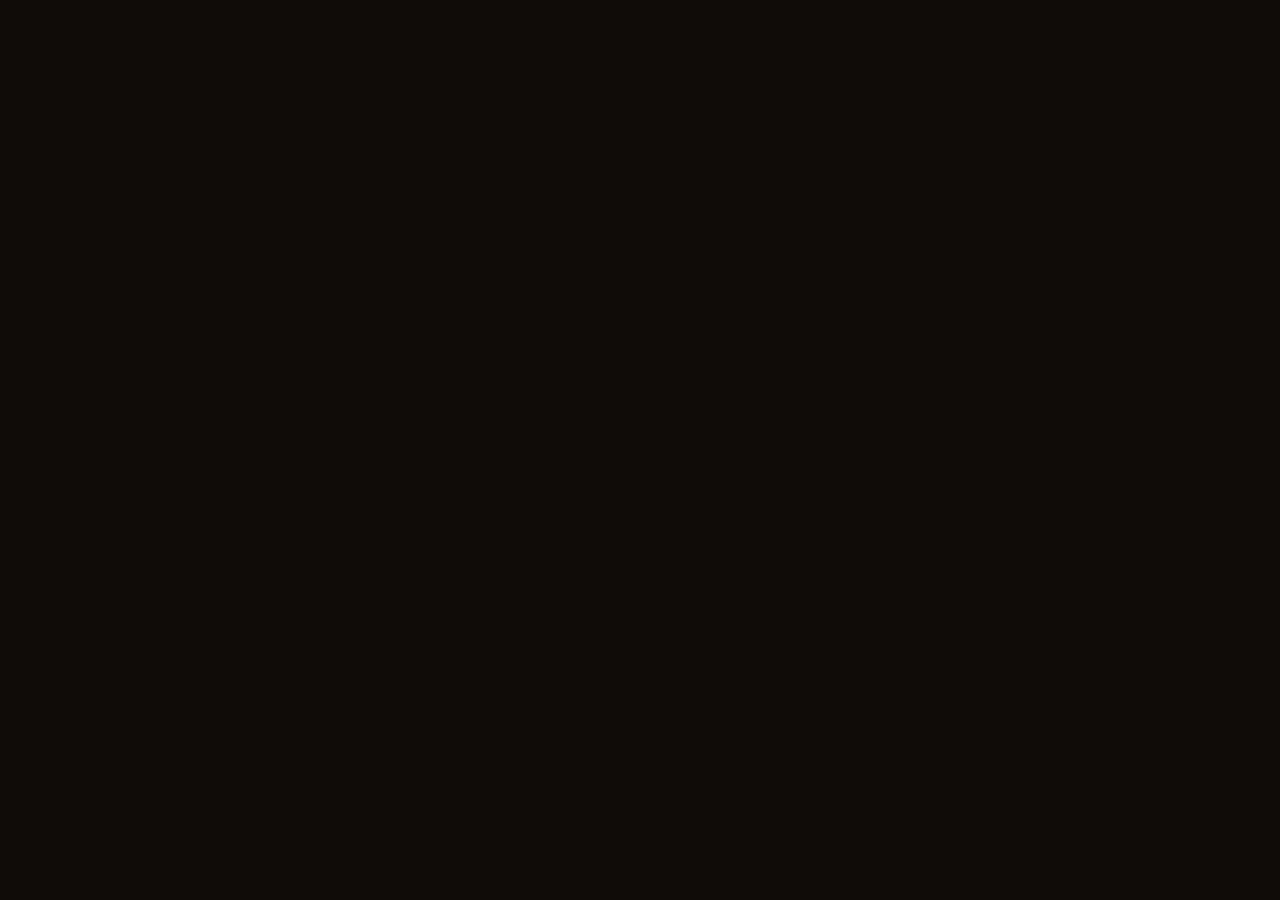
==== index.html @ c972472e "Fix HTML structure and audio source" ====
<!DOCTYPE html>
<html lang="id">
<head>
 <meta name="viewport" content="width=device-width, initial-scale=1.0">

  <title>Undangan Pawiwahan</title>

  <link href="https://fonts.googleapis.com/css2?family=Great+Vibes&family=Cinzel:wght@400;600&family=Poppins:wght@300;400;600&display=swap" rel="stylesheet">
  <link rel="stylesheet" href="style.css" />
</head>

 <main id="invitation" class="hidden">

<body>

  <audio id="music" loop>
    <source src="https://youtu.be/5k4llr0of_k?si=dtdBZfTTmnxA88YQ" type="audio/mpeg">
  </audio>

  <section class="cover">
    <div class="overlay"></div>

    <div class="cover-content">
      <p class="small-title">Undangan Pawiwahan</p>
      <h1>Krisna & Ayu</h1>
      <p class="date">22 Juni 2026</p>

      <div class="guest-box">
        <p>Kepada Yth.</p>
        <h3 id="guestName">Tamu Undangan</h3>
      </div>

      <button onclick="openInvitation()">Buka Undangan</button>
    </div>
  </section>

  <main id="invitation" class="hidden">

    <section class="countdown-section">
      <p class="section-label">Menuju Hari Bahagia</p>
      <div id="countdown" class="countdown"></div>
    </section>

  <section class="doa card">
  <h2>Doa & Restu</h2>

  <p class="doa-text">
    Om Swastyastu
  </p>

  <p class="doa-text">
    Ya Tuhan Yang Maha Esa,
Ida Sang Hyang Widhi Wasa,
semoga kami senantiasa diberikan kerahayuan,
dalam membangun rumah tangga yang penuh dharma,
cinta kasih, kesetiaan, dan kebahagiaan.

Semoga kami mampu menjalankan kewajiban sebagai suami istri
dengan penuh tanggung jawab dan kesucian hati.
  </p>

  <p class="doa-text">
    Om Shanti, Shanti, Shanti Om
  </p>
</section>

    <section class="couple">
      <div class="person card">
        <<img src="pria.jpg" alt="Pengantin pria">
        <h2>Krisna</h2>
        <p>Putra dari Bapak ... & Ibu ...</p>
      </div>

      <div class="ampersand">&</div>

      <div class="person card">
       <img src="wanita.jpg" alt="Pengantin wanita">
        <h2>Ayu</h2>
        <p>Putri dari Bapak ... & Ibu ...</p>
      </div>
    </section>

    <section class="event card dark-card">
      <h2>Waktu & Tempat</h2>

      <div class="event-detail">
        <p><strong>Hari/Tanggal</strong><br>Sabtu, 22 Juni 2026</p>
        <p><strong>Waktu</strong><br>10.00 WITA - selesai</p>
        <p><strong>Lokasi</strong><br>Gedung Dharma Negara Alaya, Denpasar</p>
      </div>

      <a class="btn" href="https://maps.google.com" target="_blank">
        Lihat Google Maps
      </a>
    </section>

    <section class="gallery card">
      <h2>Galeri</h2>
      <div class="gallery-grid">
        <img src="https://images.unsplash.com/photo-1519225421980-715cb0215aed">
        <img src="https://images.unsplash.com/photo-1523438885200-e635ba2c371e">
        <img src="https://images.unsplash.com/photo-1529636798458-92182e662485">
      </div>
    </section>

   <section class="prewed card">
  <h2>Foto & Video Prewedding</h2>
  <p>Kenangan indah menuju hari bahagia kami.</p>

  <div class="prewed-gallery">
    <img src="foto1.jpg" alt="Foto prewedding 1">
    <img src="foto2.jpg" alt="Foto prewedding 2">
    <img src="foto3.jpg" alt="Foto prewedding 3">
  </div>

  <div class="video-box">
    <video controls poster="foto1.jpg">
      <source src="prewed.mp4" type="video/mp4">
      Browser Anda tidak mendukung video.
    </video>
  </div>
</section>
   
    <section class="rsvp card">
      <h2>RSVP</h2>
      <p>Mohon konfirmasi kehadiran melalui WhatsApp.</p>

      <a class="btn" href="https://wa.me/6281234567890" target="_blank">
        Konfirmasi via WhatsApp
      </a>
    </section>

    <section class="closing">
      <h2>Terima Kasih</h2>
      <p>
        Merupakan suatu kehormatan dan kebahagiaan bagi kami
        apabila Bapak/Ibu/Saudara/i berkenan hadir dan memberikan doa restu.
      </p>
      <h3>Om Shanti, Shanti, Shanti Om</h3>
    </section>

  </main>

  <script src="script.js"></script>

 <audio id="music" loop>
  <source src="musik.mp3" type="audio/mpeg">
</audio>

<button id="musicBtn" onclick="toggleMusic()">🎵</button>
 <script src="script.js"></script>
</body>
</html>
---- style.css ----
* {
  box-sizing: border-box;
}

body {
  overflow-x: hidden;
}
body {
  margin: 0;
  font-family: 'Poppins', sans-serif;
  background: #100c08;
  color: #3b2b1f;
  text-align: center;
}

.cover {
  min-height: 100vh;
  background:
    linear-gradient(rgba(0,0,0,0.45), rgba(0,0,0,0.8)),
    url("https://images.unsplash.com/photo-1519225421980-715cb0215aed");
  background-size: cover;
  background-position: center;
  position: relative;
  display: flex;
  justify-content: center;
  align-items: center;
}

.cover-content {
  color: white;
  padding: 30px;
  animation: fadeIn 2s ease;
}

.small-title {
  font-family: 'Cinzel', serif;
  letter-spacing: 3px;
  color: #e7c27d;
}

.cover h1 {
  font-family: 'Great Vibes', cursive;
  font-size: 78px;
  color: #ffe0a3;
  margin: 10px 0;
  text-shadow: 0 8px 30px rgba(0,0,0,0.8);
}

.date {
  font-family: 'Cinzel', serif;
  letter-spacing: 4px;
  margin-bottom: 30px;
}

.guest-box {
  border: 1px solid rgba(255,255,255,0.35);
  padding: 18px;
  border-radius: 18px;
  margin: 25px auto;
  max-width: 300px;
  backdrop-filter: blur(5px);
}

.guest-box h3 {
  margin: 5px 0;
  color: #f4d28c;
}

button,
.btn {
  display: inline-block;
  background: linear-gradient(135deg, #d4af68, #8a5a2b);
  color: white;
  border: none;
  padding: 14px 30px;
  border-radius: 40px;
  text-decoration: none;
  font-weight: 600;
  cursor: pointer;
  box-shadow: 0 12px 30px rgba(0,0,0,0.35);
}

button:hover,
.btn:hover {
  transform: translateY(-3px);
  transition: 0.3s;
}

.hidden {
  display: none;
}

main {
  background:
    linear-gradient(rgba(255,248,235,0.95), rgba(255,248,235,0.95)),
    url("https://images.unsplash.com/photo-1528459801416-a9e53bbf4e17");
  background-size: cover;
}

section {
  padding: 55px 20px;
}

.card {
  max-width: 850px;
  margin: 0 auto 35px;
  background: rgba(255,255,255,0.72);
  border-radius: 28px;
  padding: 35px 25px;
  box-shadow: 0 18px 45px rgba(0,0,0,0.12);
  animation: fadeUp 1.2s ease;
}

.card h2,
.closing h2 {
  font-family: 'Cinzel', serif;
  color: #8a5a2b;
  font-size: 30px;
}

.card p {
  line-height: 1.8;
}

.countdown-section {
  background: #15100b;
  color: #f4d28c;
}

.section-label {
  font-family: 'Cinzel', serif;
  letter-spacing: 2px;
}

.countdown {
  display: flex;
  justify-content: center;
  gap: 15px;
  flex-wrap: wrap;
}
.time-box {
  border: 1px solid #d4af68;
  border-radius: 16px;
  padding: 15px 20px;
  min-width: 85px;
}
.time-box strong {
  display: block;
  font-size: 30px;
}

.couple {
  display: flex;
  justify-content: center;
  align-items: center;
  gap: 25px;
  flex-wrap: wrap;
}

.person {
  width: 300px;
}

.person img {
  width: 160px;
  height: 160px;
  object-fit: cover;
  border-radius: 50%;
  border: 5px solid #d4af68;
  box-shadow: 0 10px 25px rgba(0,0,0,0.3);
}

.person img:hover {
  transform: scale(1.05);
  transition: 0.3s;
}

.person h2 {
  font-family: 'Great Vibes', cursive;
  font-size: 46px;
}

.ampersand {
  font-family: 'Great Vibes', cursive;
  font-size: 70px;
  color: #b88945;
}

.dark-card {
  background:
    linear-gradient(rgba(0,0,0,0.7), rgba(0,0,0,0.75)),
    url("https://images.unsplash.com/photo-1500530855697-b586d89ba3ee");
  background-size: cover;
  background-position: center;
  color: white;
}

.dark-card h2 {
  color: #f4d28c;
}

.event-detail {
  display: flex;
  justify-content: center;
  gap: 30px;
  flex-wrap: wrap;
}

.gallery-grid {
  display: grid;
  grid-template-columns: repeat(auto-fit, minmax(160px, 1fr));
  gap: 15px;
}

.gallery-grid img {
  width: 100%;
  height: 140px;
  object-fit: cover;
  border-radius: 18px;
}

.closing {
  color: #4a3422;
  padding-bottom: 80px;
}

.closing h3 {
  font-family: 'Cinzel', serif;
  color: #8a5a2b;
}

@keyframes fadeIn {
  from {
    opacity: 0;
    transform: scale(1.06);
  }
  to {
    opacity: 1;
    transform: scale(1);
  }
}

@keyframes fadeUp {
  from {
    opacity: 0;
    transform: translateY(45px);
  }
  to {
    opacity: 1;
    transform: translateY(0);
  }
}
/* ================= MOBILE VERSION ================= */
@media (max-width: 768px) {

  .cover h1 {
    font-size: 42px;
  }

  .small-title {
    font-size: 14px;
  }

  .date {
    font-size: 14px;
  }

  .guest-box {
    max-width: 90%;
  }

  .card {
    margin: 0 10px 25px;
    padding: 25px 15px;
  }

  .couple {
    flex-direction: column;
  }

  .person {
    width: 100%;
  }

  .person img {
    width: 130px;
    height: 130px;
  }

  .ampersand {
    font-size: 50px;
    margin: 10px 0;
  }

  .event-detail {
    flex-direction: column;
    gap: 15px;
  }

  .gallery-grid {
    grid-template-columns: repeat(2, 1fr);
  }

  .gallery-grid img {
    height: 120px;
  }

  .countdown {
    gap: 10px;
  }

  .time-box {
    padding: 10px;
    min-width: 70px;
  }

  .time-box strong {
    font-size: 20px;
  }

  button, .btn {
    width: 90%;
    font-size: 14px;
  }

}

.prewed h2 {
  font-family: 'Cinzel', serif;
  color: #8a5a2b;
}

.prewed-gallery {
  display: grid;
  grid-template-columns: repeat(3, 1fr);
  gap: 15px;
  margin: 25px 0;
}

.prewed-gallery img {
  width: 100%;
  height: 220px;
  object-fit: cover;
  border-radius: 18px;
  box-shadow: 0 10px 25px rgba(0,0,0,0.18);
}

.video-box {
  margin-top: 25px;
}

.video-box video {
  width: 100%;
  max-width: 720px;
  border-radius: 22px;
  box-shadow: 0 15px 35px rgba(0,0,0,0.25);
}

/* Tampilan HP */
@media (max-width: 768px) {
  .prewed-gallery {
    grid-template-columns: 1fr;
  }

  .prewed-gallery img {
    height: 260px;
  }

  .video-box video {
    width: 100%;
  }
}

.doa {
  background: linear-gradient(#fff8ee, #f7ead8);
}

<p style="font-size:14px; letter-spacing:2px; color:#c59d5f;">
  🙏 Ida Sang Hyang Widhi Wasa 🙏
</p>

.doa h2 {
  font-family: 'Cinzel', serif;
  color: #8a5a2b;
  margin-bottom: 20px;
}

.doa-text {
  max-width: 650px;
  margin: 10px auto;
  line-height: 1.8;
  font-size: 16px;
}

.doa-text:first-child {
  font-weight: bold;
}

.doa-text:last-child {
  margin-top: 20px;
  font-style: italic;
}

#musicBtn {
  position: fixed;
  bottom: 20px;
  right: 20px;
  background: #c59d5f;
  color: white;
  border: none;
  width: 50px;
  height: 50px;
  border-radius: 50%;
  font-size: 20px;
  cursor: pointer;
  box-shadow: 0 10px 25px rgba(0,0,0,0.3);
}
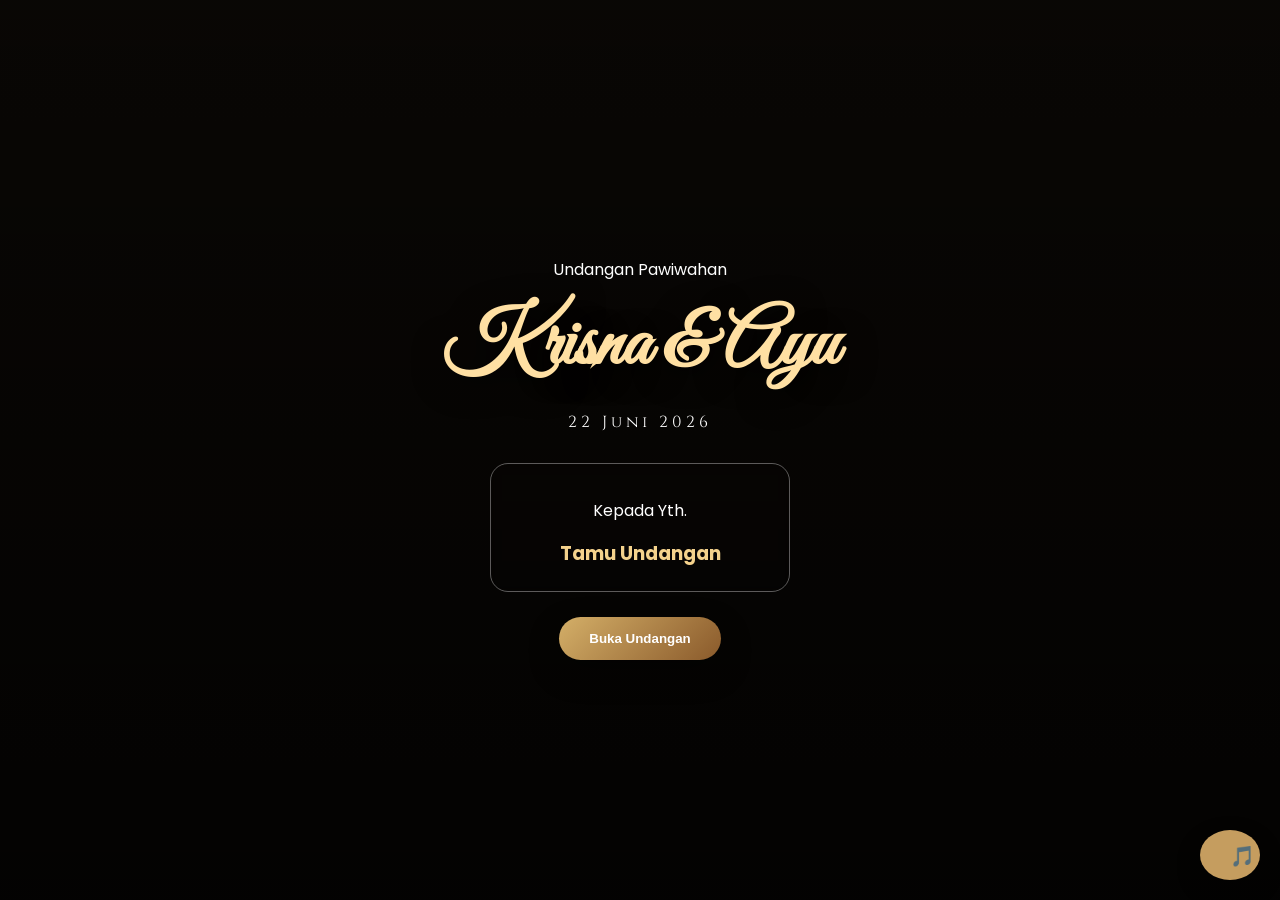
==== commit a2533fe1: "Refactor index.html for wedding invitation Updated the wedding invitation HTML structure and content" ====
--- a/index.html
+++ b/index.html
@@ -1,27 +1,24 @@
 <!DOCTYPE html>
 <html lang="id">
 <head>
- <meta name="viewport" content="width=device-width, initial-scale=1.0">
+  <meta charset="UTF-8">
+  <meta name="viewport" content="width=device-width, initial-scale=1.0">
 
-  <title>Undangan Pawiwahan</title>
+  <title>Undangan Pawiwahan Krisna & Ayu</title>
 
   <link href="https://fonts.googleapis.com/css2?family=Great+Vibes&family=Cinzel:wght@400;600&family=Poppins:wght@300;400;600&display=swap" rel="stylesheet">
-  <link rel="stylesheet" href="style.css" />
+  <link rel="stylesheet" href="style.css">
 </head>
-
- <main id="invitation" class="hidden">
 
 <body>
 
   <audio id="music" loop>
-    <source src="https://youtu.be/5k4llr0of_k?si=dtdBZfTTmnxA88YQ" type="audio/mpeg">
+    <source src="musik.mp3" type="audio/mpeg">
   </audio>
 
-  <section class="cover">
-    <div class="overlay"></div>
-
+  <section id="cover" class="cover">
     <div class="cover-content">
-      <p class="small-title">Undangan Pawiwahan</p>
+      <p class="top-title">Undangan Pawiwahan</p>
       <h1>Krisna & Ayu</h1>
       <p class="date">22 Juni 2026</p>
 
@@ -37,91 +34,73 @@
   <main id="invitation" class="hidden">
 
     <section class="countdown-section">
-      <p class="section-label">Menuju Hari Bahagia</p>
+      <p>Menuju Hari Bahagia</p>
       <div id="countdown" class="countdown"></div>
     </section>
 
-  <section class="doa card">
-  <h2>Doa & Restu</h2>
-
-  <p class="doa-text">
-    Om Swastyastu
-  </p>
-
-  <p class="doa-text">
-    Ya Tuhan Yang Maha Esa,
-Ida Sang Hyang Widhi Wasa,
-semoga kami senantiasa diberikan kerahayuan,
-dalam membangun rumah tangga yang penuh dharma,
-cinta kasih, kesetiaan, dan kebahagiaan.
-
-Semoga kami mampu menjalankan kewajiban sebagai suami istri
-dengan penuh tanggung jawab dan kesucian hati.
-  </p>
-
-  <p class="doa-text">
-    Om Shanti, Shanti, Shanti Om
-  </p>
-</section>
+    <section class="card">
+      <h2>Om Swastyastu</h2>
+      <p>
+        Atas Asung Kertha Wara Nugraha Ida Sang Hyang Widhi Wasa,
+        kami mengundang Bapak/Ibu/Saudara/i untuk hadir dalam acara
+        Pawiwahan kami.
+      </p>
+    </section>
 
     <section class="couple">
-      <div class="person card">
-        <<img src="pria.jpg" alt="Pengantin pria">
+      <div class="person">
+        <img src="pria.jpg" alt="Pengantin pria">
         <h2>Krisna</h2>
         <p>Putra dari Bapak ... & Ibu ...</p>
       </div>
 
       <div class="ampersand">&</div>
 
-      <div class="person card">
-       <img src="wanita.jpg" alt="Pengantin wanita">
+      <div class="person">
+        <img src="wanita.jpg" alt="Pengantin wanita">
         <h2>Ayu</h2>
         <p>Putri dari Bapak ... & Ibu ...</p>
       </div>
     </section>
 
-    <section class="event card dark-card">
+    <section class="card dark">
       <h2>Waktu & Tempat</h2>
-
-      <div class="event-detail">
-        <p><strong>Hari/Tanggal</strong><br>Sabtu, 22 Juni 2026</p>
-        <p><strong>Waktu</strong><br>10.00 WITA - selesai</p>
-        <p><strong>Lokasi</strong><br>Gedung Dharma Negara Alaya, Denpasar</p>
-      </div>
+      <p><strong>Sabtu, 22 Juni 2026</strong></p>
+      <p>10.00 WITA - selesai</p>
+      <p>Gedung Dharma Negara Alaya, Denpasar</p>
 
       <a class="btn" href="https://maps.google.com" target="_blank">
         Lihat Google Maps
       </a>
     </section>
 
-    <section class="gallery card">
-      <h2>Galeri</h2>
-      <div class="gallery-grid">
-        <img src="https://images.unsplash.com/photo-1519225421980-715cb0215aed">
-        <img src="https://images.unsplash.com/photo-1523438885200-e635ba2c371e">
-        <img src="https://images.unsplash.com/photo-1529636798458-92182e662485">
-      </div>
+    <section class="card doa">
+      <h2>Doa & Restu</h2>
+      <p>Om Swastyastu</p>
+      <p>
+        Ya Tuhan Yang Maha Esa, Ida Sang Hyang Widhi Wasa,
+        semoga pernikahan ini diberkahi dengan kerahayuan,
+        keharmonisan, cinta kasih, dan kebahagiaan.
+      </p>
+      <p><em>Om Shanti, Shanti, Shanti Om</em></p>
     </section>
 
-   <section class="prewed card">
-  <h2>Foto & Video Prewedding</h2>
-  <p>Kenangan indah menuju hari bahagia kami.</p>
+    <section class="card">
+      <h2>Foto & Video Prewedding</h2>
 
-  <div class="prewed-gallery">
-    <img src="foto1.jpg" alt="Foto prewedding 1">
-    <img src="foto2.jpg" alt="Foto prewedding 2">
-    <img src="foto3.jpg" alt="Foto prewedding 3">
-  </div>
+      <div class="gallery">
+        <img src="foto1.jpg" alt="Foto prewedding 1">
+        <img src="foto2.jpg" alt="Foto prewedding 2">
+        <img src="foto3.jpg" alt="Foto prewedding 3">
+      </div>
 
-  <div class="video-box">
-    <video controls poster="foto1.jpg">
-      <source src="prewed.mp4" type="video/mp4">
-      Browser Anda tidak mendukung video.
-    </video>
-  </div>
-</section>
-   
-    <section class="rsvp card">
+      <video controls poster="foto1.jpg">
+        <source src="prewed.mp4" type="video/mp4">
+        Browser Anda tidak mendukung video.
+      </video>
+    </section>
+
+    <section class="card">
       <h2>RSVP</h2>
       <p>Mohon konfirmasi kehadiran melalui WhatsApp.</p>
 
@@ -133,21 +112,16 @@
     <section class="closing">
       <h2>Terima Kasih</h2>
       <p>
-        Merupakan suatu kehormatan dan kebahagiaan bagi kami
-        apabila Bapak/Ibu/Saudara/i berkenan hadir dan memberikan doa restu.
+        Merupakan suatu kehormatan bagi kami apabila Bapak/Ibu/Saudara/i
+        berkenan hadir dan memberikan doa restu.
       </p>
       <h3>Om Shanti, Shanti, Shanti Om</h3>
     </section>
 
   </main>
 
+  <button id="musicBtn" onclick="toggleMusic()">🎵</button>
+
   <script src="script.js"></script>
-
- <audio id="music" loop>
-  <source src="musik.mp3" type="audio/mpeg">
-</audio>
-
-<button id="musicBtn" onclick="toggleMusic()">🎵</button>
- <script src="script.js"></script>
 </body>
 </html>
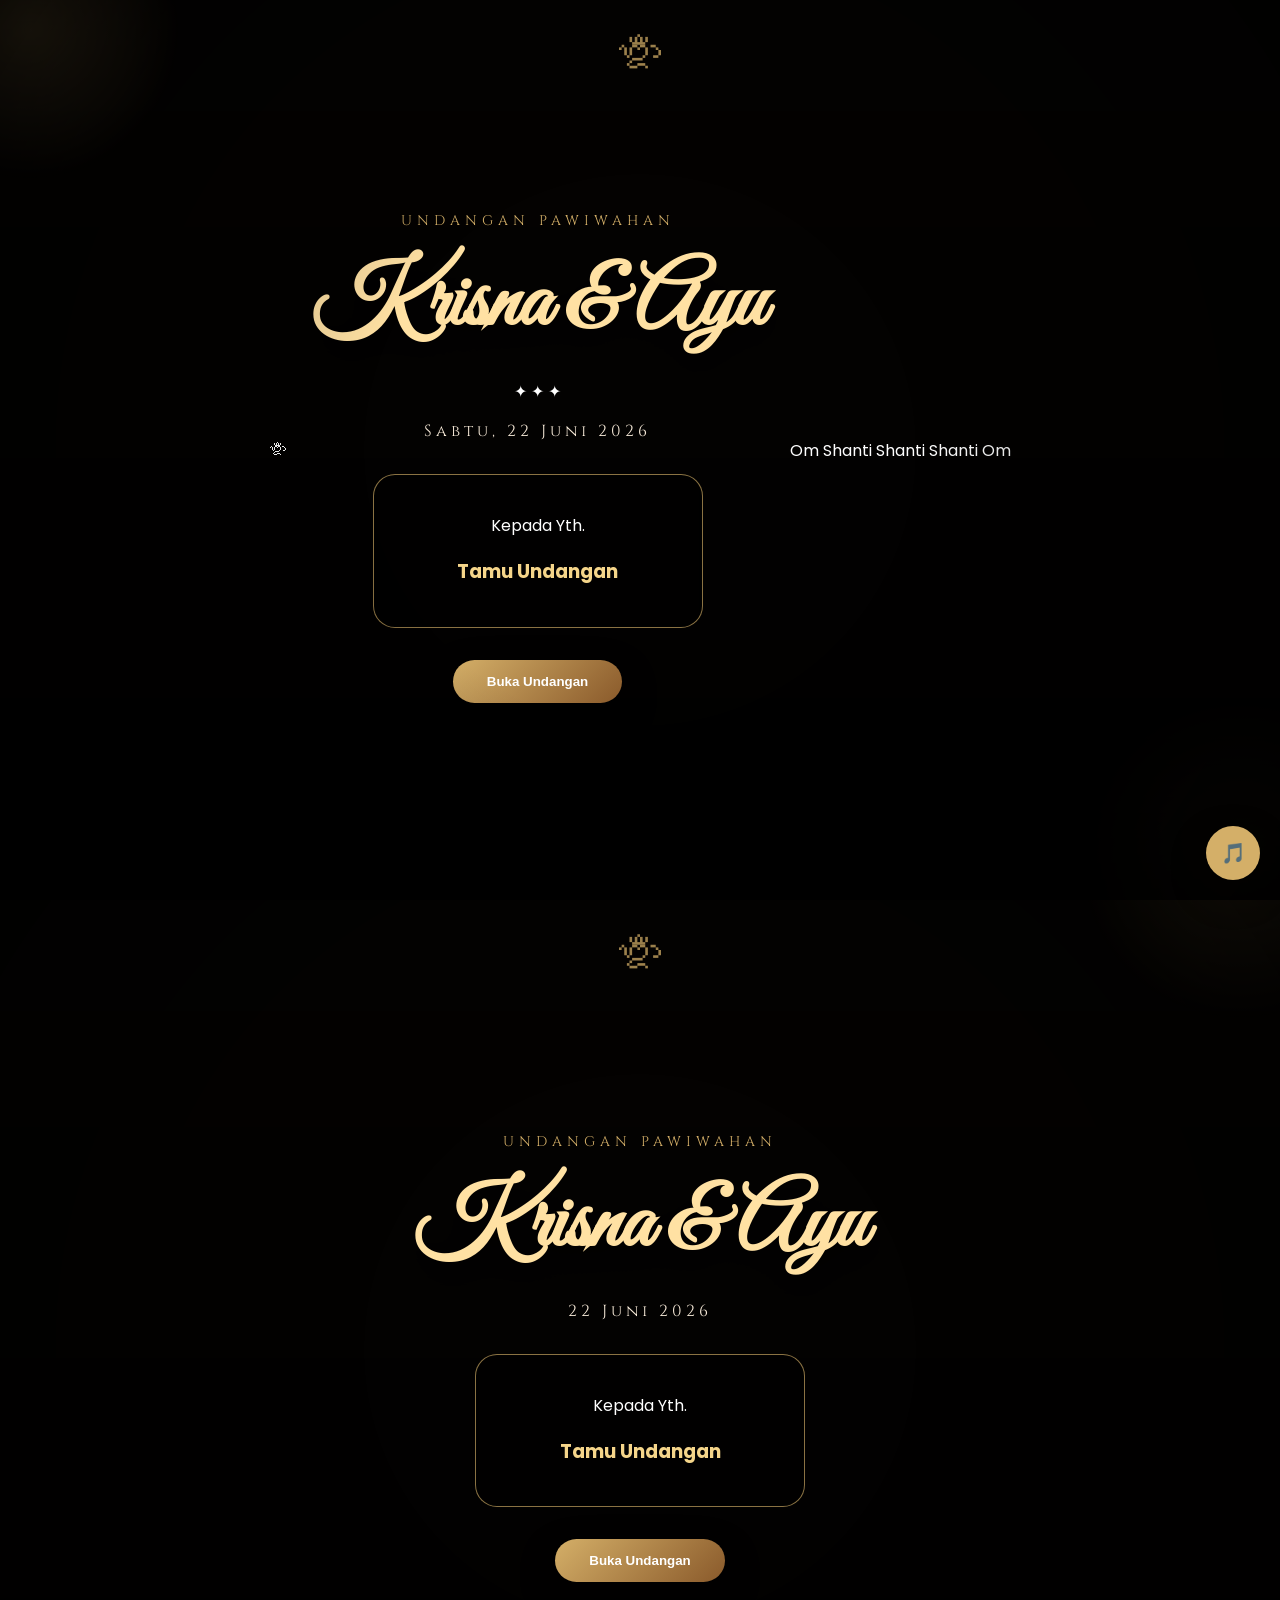
==== commit 76e827a0: "Refactor index.html for improved structure and content" ====
--- a/index.html
+++ b/index.html
@@ -9,7 +9,28 @@
   <link href="https://fonts.googleapis.com/css2?family=Great+Vibes&family=Cinzel:wght@400;600&family=Poppins:wght@300;400;600&display=swap" rel="stylesheet">
   <link rel="stylesheet" href="style.css">
 </head>
+<section id="cover" class="cover bali-cover">
+  <div class="ornament-top">ᬒᬁ</div>
 
+  <div class="cover-content">
+    <p class="top-title">Undangan Pawiwahan</p>
+
+    <h1>Krisna & Ayu</h1>
+
+    <div class="divider">✦ ✦ ✦</div>
+
+    <p class="date">Sabtu, 22 Juni 2026</p>
+
+    <div class="guest-box">
+      <p>Kepada Yth.</p>
+      <h3 id="guestName">Tamu Undangan</h3>
+    </div>
+
+    <button onclick="openInvitation()">Buka Undangan</button>
+  </div>
+
+  <div class="ornament-bottom">Om Shanti Shanti Shanti Om</div>
+</section>
 <body>
 
   <audio id="music" loop>
--- a/style.css
+++ b/style.css
@@ -2,82 +2,92 @@
   box-sizing: border-box;
 }
 
-body {
-  overflow-x: hidden;
-}
 body {
   margin: 0;
   font-family: 'Poppins', sans-serif;
-  background: #100c08;
-  color: #3b2b1f;
+  background: #090604;
+  color: #3a2a1c;
   text-align: center;
-}
-
+  overflow-x: hidden;
+}
+
+/* COVER */
 .cover {
   min-height: 100vh;
   background:
-    linear-gradient(rgba(0,0,0,0.45), rgba(0,0,0,0.8)),
+    linear-gradient(rgba(0,0,0,0.45), rgba(0,0,0,0.88)),
     url("https://images.unsplash.com/photo-1519225421980-715cb0215aed");
   background-size: cover;
   background-position: center;
-  position: relative;
   display: flex;
   justify-content: center;
   align-items: center;
+  color: white;
+  position: relative;
+}
+
+.cover::before {
+  content: "ᬒᬁ";
+  position: absolute;
+  top: 25px;
+  font-size: 42px;
+  color: #d4af68;
+  opacity: 0.85;
 }
 
 .cover-content {
-  color: white;
-  padding: 30px;
-  animation: fadeIn 2s ease;
-}
-
-.small-title {
+  padding: 35px 25px;
+  animation: fadeIn 1.8s ease;
+}
+
+.top-title {
   font-family: 'Cinzel', serif;
-  letter-spacing: 3px;
-  color: #e7c27d;
+  color: #d4af68;
+  letter-spacing: 5px;
+  font-size: 14px;
+  text-transform: uppercase;
 }
 
 .cover h1 {
   font-family: 'Great Vibes', cursive;
-  font-size: 78px;
-  color: #ffe0a3;
-  margin: 10px 0;
-  text-shadow: 0 8px 30px rgba(0,0,0,0.8);
+  font-size: 90px;
+  margin: 18px 0;
+  color: #ffe1a3;
+  text-shadow: 0 10px 35px rgba(0,0,0,0.9);
 }
 
 .date {
   font-family: 'Cinzel', serif;
   letter-spacing: 4px;
-  margin-bottom: 30px;
+  color: #f7ead8;
 }
 
 .guest-box {
-  border: 1px solid rgba(255,255,255,0.35);
-  padding: 18px;
-  border-radius: 18px;
-  margin: 25px auto;
-  max-width: 300px;
-  backdrop-filter: blur(5px);
+  margin: 32px auto;
+  padding: 22px;
+  max-width: 330px;
+  border: 1px solid rgba(212,175,104,0.65);
+  border-radius: 22px;
+  background: rgba(0,0,0,0.35);
+  backdrop-filter: blur(6px);
 }
 
 .guest-box h3 {
-  margin: 5px 0;
-  color: #f4d28c;
-}
-
+  color: #f5d58a;
+}
+
+/* BUTTON */
 button,
 .btn {
-  display: inline-block;
   background: linear-gradient(135deg, #d4af68, #8a5a2b);
   color: white;
   border: none;
-  padding: 14px 30px;
+  padding: 14px 34px;
   border-radius: 40px;
   text-decoration: none;
   font-weight: 600;
   cursor: pointer;
-  box-shadow: 0 12px 30px rgba(0,0,0,0.35);
+  box-shadow: 0 14px 35px rgba(0,0,0,0.35);
 }
 
 button:hover,
@@ -90,138 +100,177 @@
   display: none;
 }
 
+/* MAIN */
 main {
   background:
-    linear-gradient(rgba(255,248,235,0.95), rgba(255,248,235,0.95)),
+    linear-gradient(rgba(247,234,216,0.94), rgba(255,248,239,0.96)),
     url("https://images.unsplash.com/photo-1528459801416-a9e53bbf4e17");
   background-size: cover;
+  background-attachment: fixed;
 }
 
 section {
-  padding: 55px 20px;
-}
-
+  padding: 60px 20px;
+}
+
+/* CARD */
 .card {
   max-width: 850px;
-  margin: 0 auto 35px;
-  background: rgba(255,255,255,0.72);
-  border-radius: 28px;
-  padding: 35px 25px;
-  box-shadow: 0 18px 45px rgba(0,0,0,0.12);
-  animation: fadeUp 1.2s ease;
+  margin: 0 auto 38px;
+  padding: 38px 28px;
+  background: rgba(255,255,255,0.84);
+  border-radius: 32px;
+  border: 1px solid rgba(212,175,104,0.35);
+  box-shadow: 0 20px 55px rgba(0,0,0,0.14);
+  position: relative;
+}
+
+.card::before {
+  content: "✦";
+  display: block;
+  color: #d4af68;
+  font-size: 26px;
+  margin-bottom: 10px;
 }
 
 .card h2,
 .closing h2 {
   font-family: 'Cinzel', serif;
   color: #8a5a2b;
-  font-size: 30px;
+  letter-spacing: 1px;
 }
 
 .card p {
-  line-height: 1.8;
-}
-
+  line-height: 1.9;
+}
+
+/* COUNTDOWN */
 .countdown-section {
-  background: #15100b;
+  background: linear-gradient(135deg, #090604, #24160c);
   color: #f4d28c;
 }
 
-.section-label {
+.countdown-section p {
   font-family: 'Cinzel', serif;
-  letter-spacing: 2px;
+  letter-spacing: 3px;
 }
 
 .countdown {
   display: flex;
   justify-content: center;
-  gap: 15px;
+  gap: 14px;
   flex-wrap: wrap;
 }
+
 .time-box {
   border: 1px solid #d4af68;
-  border-radius: 16px;
-  padding: 15px 20px;
+  border-radius: 18px;
+  padding: 14px 20px;
   min-width: 85px;
-}
+  background: rgba(255,255,255,0.05);
+}
+
 .time-box strong {
   display: block;
   font-size: 30px;
-}
-
+  color: #ffe1a3;
+}
+
+/* COUPLE */
 .couple {
   display: flex;
   justify-content: center;
   align-items: center;
-  gap: 25px;
+  gap: 28px;
   flex-wrap: wrap;
 }
 
 .person {
-  width: 300px;
+  width: 310px;
+  background: rgba(255,255,255,0.9);
+  padding: 32px 22px;
+  border-radius: 32px;
+  border: 1px solid rgba(212,175,104,0.45);
+  box-shadow: 0 18px 45px rgba(0,0,0,0.13);
 }
 
 .person img {
-  width: 160px;
-  height: 160px;
+  width: 165px;
+  height: 165px;
   object-fit: cover;
   border-radius: 50%;
-  border: 5px solid #d4af68;
-  box-shadow: 0 10px 25px rgba(0,0,0,0.3);
-}
-
-.person img:hover {
-  transform: scale(1.05);
-  transition: 0.3s;
+  border: 6px solid #d4af68;
+  box-shadow: 0 12px 32px rgba(0,0,0,0.28);
 }
 
 .person h2 {
   font-family: 'Great Vibes', cursive;
-  font-size: 46px;
+  font-size: 52px;
+  color: #8a5a2b;
+  margin-bottom: 5px;
 }
 
 .ampersand {
   font-family: 'Great Vibes', cursive;
-  font-size: 70px;
+  font-size: 82px;
   color: #b88945;
 }
 
-.dark-card {
+/* DARK EVENT */
+.dark {
   background:
-    linear-gradient(rgba(0,0,0,0.7), rgba(0,0,0,0.75)),
+    linear-gradient(rgba(0,0,0,0.72), rgba(0,0,0,0.82)),
     url("https://images.unsplash.com/photo-1500530855697-b586d89ba3ee");
   background-size: cover;
   background-position: center;
   color: white;
 }
 
-.dark-card h2 {
+.dark h2 {
   color: #f4d28c;
 }
 
-.event-detail {
-  display: flex;
-  justify-content: center;
-  gap: 30px;
-  flex-wrap: wrap;
-}
-
-.gallery-grid {
+.dark p {
+  color: #fff8ef;
+}
+
+/* DOA */
+.doa {
+  background: linear-gradient(135deg, #fff8ef, #f7ead8);
+}
+
+.doa p:first-of-type {
+  font-weight: bold;
+  color: #8a5a2b;
+}
+
+/* GALLERY */
+.gallery {
   display: grid;
-  grid-template-columns: repeat(auto-fit, minmax(160px, 1fr));
-  gap: 15px;
-}
-
-.gallery-grid img {
+  grid-template-columns: repeat(3, 1fr);
+  gap: 18px;
+  margin: 28px 0;
+}
+
+.gallery img {
   width: 100%;
-  height: 140px;
+  height: 230px;
   object-fit: cover;
-  border-radius: 18px;
-}
-
+  border-radius: 22px;
+  box-shadow: 0 12px 30px rgba(0,0,0,0.18);
+}
+
+video {
+  width: 100%;
+  max-width: 720px;
+  border-radius: 24px;
+  box-shadow: 0 18px 40px rgba(0,0,0,0.3);
+}
+
+/* CLOSING */
 .closing {
-  color: #4a3422;
-  padding-bottom: 80px;
+  padding-bottom: 95px;
+  color: #3a2a1c;
 }
 
 .closing h3 {
@@ -229,6 +278,21 @@
   color: #8a5a2b;
 }
 
+/* MUSIC BUTTON */
+#musicBtn {
+  position: fixed;
+  bottom: 20px;
+  right: 20px;
+  background: #d4af68;
+  width: 54px;
+  height: 54px;
+  border-radius: 50%;
+  font-size: 20px;
+  z-index: 999;
+  padding: 0;
+}
+
+/* ANIMATION */
 @keyframes fadeIn {
   from {
     opacity: 0;
@@ -240,178 +304,215 @@
   }
 }
 
-@keyframes fadeUp {
+/* MOBILE */
+@media (max-width: 768px) {
+  section {
+    padding: 48px 14px;
+  }
+
+  .cover h1 {
+    font-size: 56px;
+  }
+
+  .top-title,
+  .date {
+    font-size: 12px;
+  }
+
+  .guest-box {
+    max-width: 92%;
+  }
+
+  .card {
+    padding: 28px 18px;
+    border-radius: 26px;
+  }
+
+  .couple {
+    flex-direction: column;
+  }
+
+  .person {
+    width: 94%;
+  }
+
+  .person img {
+    width: 145px;
+    height: 145px;
+  }
+
+  .ampersand {
+    font-size: 58px;
+  }
+
+  .gallery {
+    grid-template-columns: 1fr;
+  }
+
+  .gallery img {
+    height: 270px;
+  }
+
+  .time-box {
+    min-width: 70px;
+    padding: 10px;
+  }
+
+  .time-box strong {
+    font-size: 22px;
+  }
+
+  button,
+  .btn {
+    width: 90%;
+  }
+}
+/* ================= ARTISTIC VISUAL EFFECTS ================= */
+
+/* Efek cahaya emas di background */
+body::before {
+  content: "";
+  position: fixed;
+  top: -120px;
+  left: -120px;
+  width: 300px;
+  height: 300px;
+  background: radial-gradient(circle, rgba(212,175,104,0.35), transparent 70%);
+  z-index: -1;
+}
+
+body::after {
+  content: "";
+  position: fixed;
+  bottom: -120px;
+  right: -120px;
+  width: 320px;
+  height: 320px;
+  background: radial-gradient(circle, rgba(212,175,104,0.25), transparent 70%);
+  z-index: -1;
+}
+
+/* Ornamen garis emas */
+.card {
+  overflow: hidden;
+}
+
+.card::after {
+  content: "";
+  position: absolute;
+  inset: 10px;
+  border: 1px solid rgba(212,175,104,0.35);
+  border-radius: 24px;
+  pointer-events: none;
+}
+
+/* Efek muncul halus */
+.card,
+.person,
+.gallery img,
+video {
+  animation: softReveal 1.2s ease both;
+}
+
+@keyframes softReveal {
   from {
     opacity: 0;
-    transform: translateY(45px);
+    transform: translateY(35px) scale(0.98);
   }
   to {
     opacity: 1;
-    transform: translateY(0);
-  }
-}
-/* ================= MOBILE VERSION ================= */
-@media (max-width: 768px) {
-
-  .cover h1 {
-    font-size: 42px;
-  }
-
-  .small-title {
-    font-size: 14px;
-  }
-
-  .date {
-    font-size: 14px;
-  }
-
-  .guest-box {
-    max-width: 90%;
-  }
-
-  .card {
-    margin: 0 10px 25px;
-    padding: 25px 15px;
-  }
-
-  .couple {
-    flex-direction: column;
-  }
-
-  .person {
-    width: 100%;
-  }
-
-  .person img {
-    width: 130px;
-    height: 130px;
-  }
-
-  .ampersand {
-    font-size: 50px;
-    margin: 10px 0;
-  }
-
-  .event-detail {
-    flex-direction: column;
-    gap: 15px;
-  }
-
-  .gallery-grid {
-    grid-template-columns: repeat(2, 1fr);
-  }
-
-  .gallery-grid img {
-    height: 120px;
-  }
-
-  .countdown {
-    gap: 10px;
-  }
-
-  .time-box {
-    padding: 10px;
-    min-width: 70px;
-  }
-
-  .time-box strong {
-    font-size: 20px;
-  }
-
-  button, .btn {
-    width: 90%;
-    font-size: 14px;
-  }
-
-}
-
-.prewed h2 {
-  font-family: 'Cinzel', serif;
-  color: #8a5a2b;
-}
-
-.prewed-gallery {
-  display: grid;
-  grid-template-columns: repeat(3, 1fr);
-  gap: 15px;
-  margin: 25px 0;
-}
-
-.prewed-gallery img {
-  width: 100%;
-  height: 220px;
-  object-fit: cover;
-  border-radius: 18px;
-  box-shadow: 0 10px 25px rgba(0,0,0,0.18);
-}
-
-.video-box {
-  margin-top: 25px;
-}
-
-.video-box video {
-  width: 100%;
-  max-width: 720px;
-  border-radius: 22px;
-  box-shadow: 0 15px 35px rgba(0,0,0,0.25);
-}
-
-/* Tampilan HP */
-@media (max-width: 768px) {
-  .prewed-gallery {
-    grid-template-columns: 1fr;
-  }
-
-  .prewed-gallery img {
-    height: 260px;
-  }
-
-  .video-box video {
-    width: 100%;
-  }
-}
-
-.doa {
-  background: linear-gradient(#fff8ee, #f7ead8);
-}
-
-<p style="font-size:14px; letter-spacing:2px; color:#c59d5f;">
-  🙏 Ida Sang Hyang Widhi Wasa 🙏
-</p>
-
-.doa h2 {
-  font-family: 'Cinzel', serif;
-  color: #8a5a2b;
-  margin-bottom: 20px;
-}
-
-.doa-text {
-  max-width: 650px;
-  margin: 10px auto;
-  line-height: 1.8;
-  font-size: 16px;
-}
-
-.doa-text:first-child {
-  font-weight: bold;
-}
-
-.doa-text:last-child {
-  margin-top: 20px;
-  font-style: italic;
-}
-
+    transform: translateY(0) scale(1);
+  }
+}
+
+/* Efek cinematic cover */
+.cover::after {
+  content: "";
+  position: absolute;
+  inset: 0;
+  background:
+    radial-gradient(circle at center, transparent 35%, rgba(0,0,0,0.55) 100%);
+  pointer-events: none;
+}
+
+/* Nama pasangan glow */
+.cover h1 {
+  animation: goldGlow 3s ease-in-out infinite alternate;
+}
+
+@keyframes goldGlow {
+  from {
+    text-shadow: 0 0 12px rgba(212,175,104,0.4);
+  }
+  to {
+    text-shadow: 0 0 28px rgba(212,175,104,0.9);
+  }
+}
+
+/* Foto pengantin lebih artistik */
+.person img {
+  filter: sepia(0.15) contrast(1.05);
+  transition: 0.4s ease;
+}
+
+.person img:hover {
+  transform: scale(1.06);
+  filter: sepia(0.25) contrast(1.15);
+}
+
+/* Galeri cinematic */
+.gallery img {
+  transition: 0.4s ease;
+}
+
+.gallery img:hover {
+  transform: scale(1.04);
+  filter: brightness(0.85) sepia(0.2);
+}
+
+/* Tombol lebih hidup */
+button,
+.btn {
+  position: relative;
+  overflow: hidden;
+}
+
+button::before,
+.btn::before {
+  content: "";
+  position: absolute;
+  top: 0;
+  left: -80%;
+  width: 60%;
+  height: 100%;
+  background: linear-gradient(
+    120deg,
+    transparent,
+    rgba(255,255,255,0.45),
+    transparent
+  );
+  transform: skewX(-25deg);
+}
+
+button:hover::before,
+.btn:hover::before {
+  left: 120%;
+  transition: 0.8s;
+}
+
+/* Tombol musik berdenyut */
 #musicBtn {
-  position: fixed;
-  bottom: 20px;
-  right: 20px;
-  background: #c59d5f;
-  color: white;
-  border: none;
-  width: 50px;
-  height: 50px;
-  border-radius: 50%;
-  font-size: 20px;
-  cursor: pointer;
-  box-shadow: 0 10px 25px rgba(0,0,0,0.3);
-}
+  animation: pulseMusic 1.8s infinite;
+}
+
+@keyframes pulseMusic {
+  0% {
+    box-shadow: 0 0 0 0 rgba(212,175,104,0.7);
+  }
+  70% {
+    box-shadow: 0 0 0 16px rgba(212,175,104,0);
+  }
+  100% {
+    box-shadow: 0 0 0 0 rgba(212,175,104,0);
+  }
+}
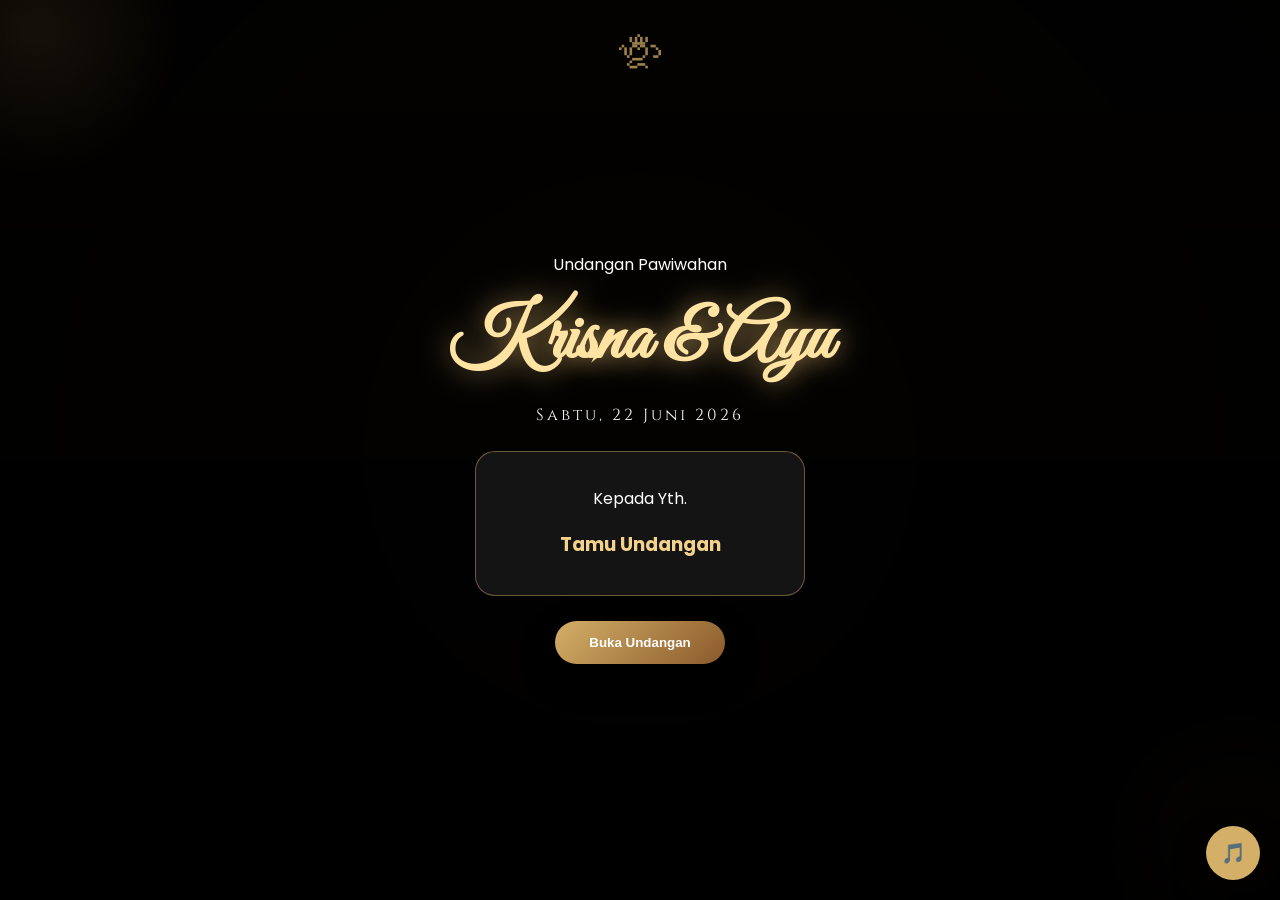
==== commit 26b94b88: "Revise wedding invitation HTML structure and content Updated the wedding invitation HTML structure a" ====
--- a/index.html
+++ b/index.html
@@ -3,22 +3,22 @@
 <head>
   <meta charset="UTF-8">
   <meta name="viewport" content="width=device-width, initial-scale=1.0">
+  <title>Undangan Pawiwahan</title>
 
-  <title>Undangan Pawiwahan Krisna & Ayu</title>
-
-  <link href="https://fonts.googleapis.com/css2?family=Great+Vibes&family=Cinzel:wght@400;600&family=Poppins:wght@300;400;600&display=swap" rel="stylesheet">
+  <link href="https://fonts.googleapis.com/css2?family=Great+Vibes&family=Cinzel:wght@400;600;700&family=Poppins:wght@300;400;600&display=swap" rel="stylesheet">
   <link rel="stylesheet" href="style.css">
 </head>
-<section id="cover" class="cover bali-cover">
-  <div class="ornament-top">ᬒᬁ</div>
 
-  <div class="cover-content">
-    <p class="top-title">Undangan Pawiwahan</p>
+<body>
 
+<audio id="music" loop>
+  <source src="musik.mp3" type="audio/mpeg">
+</audio>
+
+<section id="cover" class="cover">
+  <div class="cover-inner">
+    <p class="small-title">Undangan Pawiwahan</p>
     <h1>Krisna & Ayu</h1>
-
-    <div class="divider">✦ ✦ ✦</div>
-
     <p class="date">Sabtu, 22 Juni 2026</p>
 
     <div class="guest-box">
@@ -28,121 +28,101 @@
 
     <button onclick="openInvitation()">Buka Undangan</button>
   </div>
+</section>
 
-  <div class="ornament-bottom">Om Shanti Shanti Shanti Om</div>
-</section>
-<body>
+<main id="invitation" class="hidden">
 
-  <audio id="music" loop>
-    <source src="musik.mp3" type="audio/mpeg">
-  </audio>
+  <section class="cream-section">
+    <div class="ornament">✦</div>
+    <h2>Om Swastyastu</h2>
+    <p>
+      Atas Asung Kertha Wara Nugraha Ida Sang Hyang Widhi Wasa,
+      kami bermaksud mengundang Bapak/Ibu/Saudara/i
+      untuk hadir dalam acara Pawiwahan kami.
+    </p>
+  </section>
 
-  <section id="cover" class="cover">
-    <div class="cover-content">
-      <p class="top-title">Undangan Pawiwahan</p>
-      <h1>Krisna & Ayu</h1>
-      <p class="date">22 Juni 2026</p>
+  <section class="couple-section">
+    <div class="person">
+      <img src="pria.jpg" alt="Pengantin pria">
+      <h3>I Komang Krisna</h3>
+      <p>Putra dari<br>Bapak ... & Ibu ...</p>
+    </div>
 
-      <div class="guest-box">
-        <p>Kepada Yth.</p>
-        <h3 id="guestName">Tamu Undangan</h3>
-      </div>
+    <div class="and">&</div>
 
-      <button onclick="openInvitation()">Buka Undangan</button>
+    <div class="person">
+      <img src="wanita.jpg" alt="Pengantin wanita">
+      <h3>Ni Kadek Ayu</h3>
+      <p>Putri dari<br>Bapak ... & Ibu ...</p>
     </div>
   </section>
 
-  <main id="invitation" class="hidden">
+  <section class="dark-section">
+    <h2>Detail Acara</h2>
 
-    <section class="countdown-section">
-      <p>Menuju Hari Bahagia</p>
-      <div id="countdown" class="countdown"></div>
-    </section>
+    <div class="detail-box">
+      <h4>Hari / Tanggal</h4>
+      <p>Sabtu, 22 Juni 2026</p>
+    </div>
 
-    <section class="card">
-      <h2>Om Swastyastu</h2>
-      <p>
-        Atas Asung Kertha Wara Nugraha Ida Sang Hyang Widhi Wasa,
-        kami mengundang Bapak/Ibu/Saudara/i untuk hadir dalam acara
-        Pawiwahan kami.
-      </p>
-    </section>
+    <div class="detail-box">
+      <h4>Waktu</h4>
+      <p>10.00 WITA - Selesai</p>
+    </div>
 
-    <section class="couple">
-      <div class="person">
-        <img src="pria.jpg" alt="Pengantin pria">
-        <h2>Krisna</h2>
-        <p>Putra dari Bapak ... & Ibu ...</p>
-      </div>
+    <div class="detail-box">
+      <h4>Tempat</h4>
+      <p>Puri Agung Ubud<br>Jl. Raya Ubud No.8, Gianyar, Bali</p>
+    </div>
 
-      <div class="ampersand">&</div>
+    <a class="btn" href="https://maps.google.com" target="_blank">
+      Lihat di Google Maps
+    </a>
+  </section>
 
-      <div class="person">
-        <img src="wanita.jpg" alt="Pengantin wanita">
-        <h2>Ayu</h2>
-        <p>Putri dari Bapak ... & Ibu ...</p>
-      </div>
-    </section>
+  <section class="countdown-section">
+    <h2>Menuju Hari Bahagia</h2>
+    <div id="countdown" class="countdown"></div>
+  </section>
 
-    <section class="card dark">
-      <h2>Waktu & Tempat</h2>
-      <p><strong>Sabtu, 22 Juni 2026</strong></p>
-      <p>10.00 WITA - selesai</p>
-      <p>Gedung Dharma Negara Alaya, Denpasar</p>
+  <section class="dark-section">
+    <h2>Galeri</h2>
+    <div class="gallery">
+      <img src="foto1.jpg" alt="Foto 1">
+      <img src="foto2.jpg" alt="Foto 2">
+      <img src="foto3.jpg" alt="Foto 3">
+      <img src="foto4.jpg" alt="Foto 4">
+    </div>
+  </section>
 
-      <a class="btn" href="https://maps.google.com" target="_blank">
-        Lihat Google Maps
-      </a>
-    </section>
+  <section class="dark-section">
+    <h2>Video Prewedding</h2>
+    <video controls poster="foto1.jpg">
+      <source src="prewed.mp4" type="video/mp4">
+    </video>
+  </section>
 
-    <section class="card doa">
-      <h2>Doa & Restu</h2>
-      <p>Om Swastyastu</p>
-      <p>
-        Ya Tuhan Yang Maha Esa, Ida Sang Hyang Widhi Wasa,
-        semoga pernikahan ini diberkahi dengan kerahayuan,
-        keharmonisan, cinta kasih, dan kebahagiaan.
-      </p>
-      <p><em>Om Shanti, Shanti, Shanti Om</em></p>
-    </section>
+  <section class="cream-section">
+    <h2>Konfirmasi Kehadiran</h2>
+    <p>
+      Merupakan suatu kehormatan bagi kami apabila Bapak/Ibu/Saudara/i
+      berkenan hadir dan memberikan doa restu.
+    </p>
 
-    <section class="card">
-      <h2>Foto & Video Prewedding</h2>
+    <a class="btn" href="https://wa.me/6281234567890" target="_blank">
+      Konfirmasi via WhatsApp
+    </a>
+  </section>
 
-      <div class="gallery">
-        <img src="foto1.jpg" alt="Foto prewedding 1">
-        <img src="foto2.jpg" alt="Foto prewedding 2">
-        <img src="foto3.jpg" alt="Foto prewedding 3">
-      </div>
+  <section class="closing">
+    <p>Om Shanti Shanti Shanti Om</p>
+  </section>
 
-      <video controls poster="foto1.jpg">
-        <source src="prewed.mp4" type="video/mp4">
-        Browser Anda tidak mendukung video.
-      </video>
-    </section>
+</main>
 
-    <section class="card">
-      <h2>RSVP</h2>
-      <p>Mohon konfirmasi kehadiran melalui WhatsApp.</p>
+<button id="musicBtn" onclick="toggleMusic()">🎵</button>
 
-      <a class="btn" href="https://wa.me/6281234567890" target="_blank">
-        Konfirmasi via WhatsApp
-      </a>
-    </section>
-
-    <section class="closing">
-      <h2>Terima Kasih</h2>
-      <p>
-        Merupakan suatu kehormatan bagi kami apabila Bapak/Ibu/Saudara/i
-        berkenan hadir dan memberikan doa restu.
-      </p>
-      <h3>Om Shanti, Shanti, Shanti Om</h3>
-    </section>
-
-  </main>
-
-  <button id="musicBtn" onclick="toggleMusic()">🎵</button>
-
-  <script src="script.js"></script>
+<script src="script.js"></script>
 </body>
 </html>
--- a/style.css
+++ b/style.css
@@ -516,3 +516,121 @@
     box-shadow: 0 0 0 0 rgba(212,175,104,0);
   }
 }
+/* ===== BALI ARTISTIC COVER ===== */
+
+.bali-cover {
+  background:
+    linear-gradient(rgba(0,0,0,0.45), rgba(0,0,0,0.9)),
+    url("https://images.unsplash.com/photo-1519225421980-715cb0215aed");
+  background-size: cover;
+  background-position: center;
+  position: relative;
+  overflow: hidden;
+}
+
+.bali-cover::before {
+  content: "";
+  position: absolute;
+  inset: 20px;
+  border: 1px solid rgba(212,175,104,0.55);
+  border-radius: 28px;
+  pointer-events: none;
+}
+
+.bali-cover::after {
+  content: "";
+  position: absolute;
+  inset: 0;
+  background:
+    radial-gradient(circle at center, transparent 25%, rgba(0,0,0,0.75) 100%);
+  pointer-events: none;
+}
+
+.cover-content {
+  position: relative;
+  z-index: 2;
+  max-width: 420px;
+  padding: 35px 25px;
+  background: rgba(0,0,0,0.28);
+  border: 1px solid rgba(212,175,104,0.45);
+  border-radius: 30px;
+  backdrop-filter: blur(6px);
+}
+
+.ornament-top {
+  position: absolute;
+  top: 38px;
+  z-index: 2;
+  font-size: 46px;
+  color: #d4af68;
+  opacity: 0.9;
+}
+
+.ornament-bottom {
+  position: absolute;
+  bottom: 35px;
+  z-index: 2;
+  color: #d4af68;
+  font-family: 'Cinzel', serif;
+  font-size: 13px;
+  letter-spacing: 2px;
+}
+
+.top-title {
+  font-family: 'Cinzel', serif;
+  text-transform: uppercase;
+  letter-spacing: 4px;
+  color: #d4af68;
+  font-size: 13px;
+}
+
+.cover h1 {
+  font-family: 'Great Vibes', cursive;
+  font-size: 76px;
+  color: #ffe3a3;
+  margin: 15px 0;
+  text-shadow: 0 0 28px rgba(212,175,104,0.75);
+}
+
+.divider {
+  color: #d4af68;
+  margin: 12px 0;
+  letter-spacing: 8px;
+}
+
+.date {
+  font-family: 'Cinzel', serif;
+  color: #fff8ef;
+  letter-spacing: 3px;
+}
+
+.guest-box {
+  background: rgba(255,255,255,0.08);
+  border: 1px solid rgba(212,175,104,0.45);
+  border-radius: 20px;
+  padding: 18px;
+  margin: 25px auto;
+}
+
+.guest-box h3 {
+  color: #f4d28c;
+}
+
+@media (max-width: 768px) {
+  .cover-content {
+    max-width: 88%;
+    padding: 28px 18px;
+  }
+
+  .cover h1 {
+    font-size: 54px;
+  }
+
+  .ornament-top {
+    font-size: 36px;
+  }
+
+  .ornament-bottom {
+    font-size: 11px;
+  }
+}
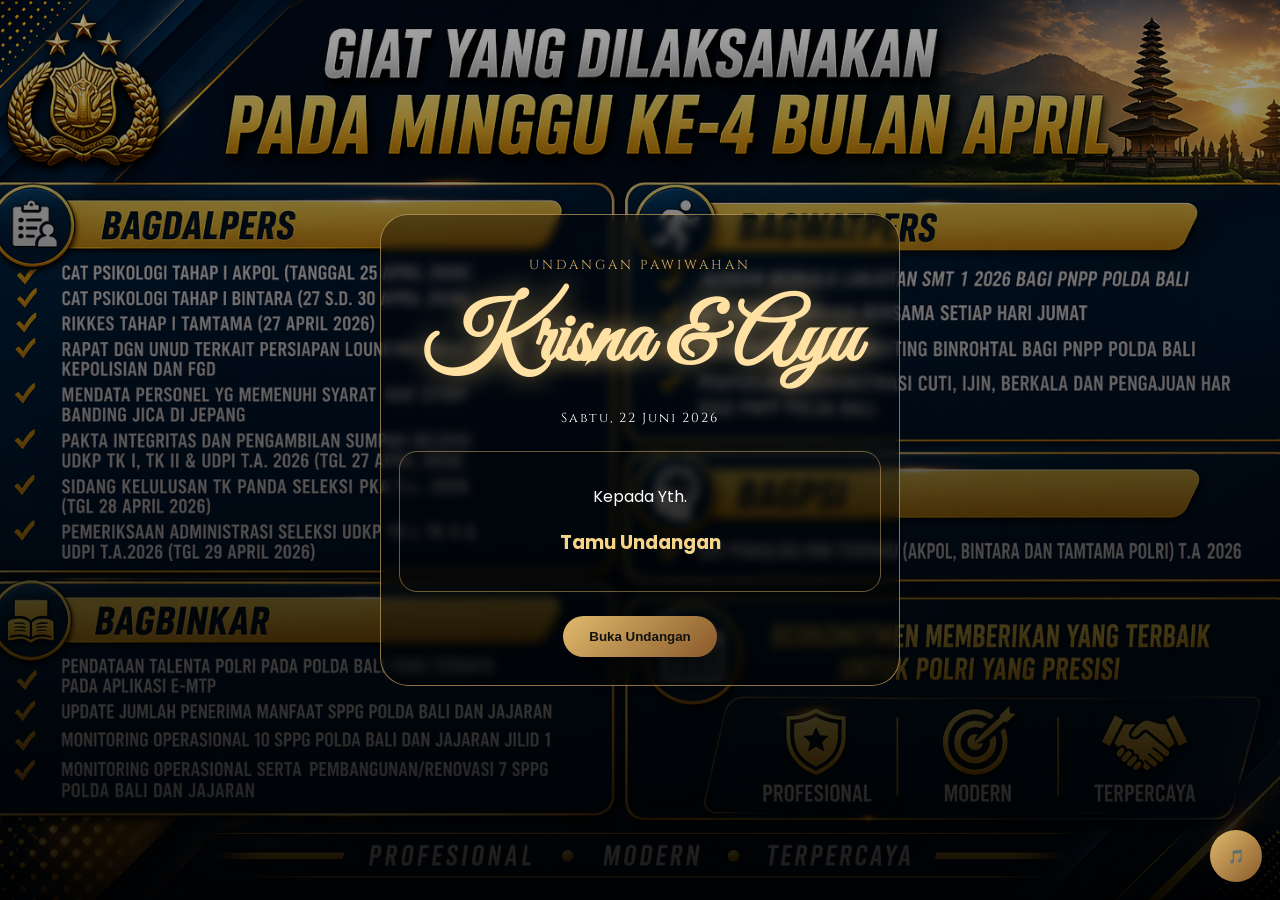
==== commit 3f4676b7: "Refactor wedding invitation HTML layout Updated the wedding invitation HTML structure and content." ====
--- a/index.html
+++ b/index.html
@@ -35,6 +35,96 @@
   <section class="cream-section">
     <div class="ornament">✦</div>
     <h2>Om Swastyastu</h2>
+    <section class="mempelai-artistik">
+
+  <div class="mempelai-block">
+    <div class="photo-stack">
+      <img class="main-photo" src="pria.jpg" alt="Mempelai Pria">
+      <img class="small-photo" src="pria2.jpg" alt="Foto mempelai pria">
+      <div class="circle-text">MEMPELAI PRIA</div>
+    </div>
+
+    <div class="mempelai-text">
+      <h2>I Gusti Ngurah Krisna Arimbawa, S.H., M.H.</h2>
+      <p>
+        Putra pertama dari pasangan<br>
+        Bapak Gusti Made Widana & Ibu Gusti Ayu Ariani
+      </p>
+    </div>
+  </div>
+
+  <div class="mempelai-block reverse">
+    <div class="photo-stack">
+      <img class="main-photo" src="wanita.jpg" alt="Mempelai Wanita">
+      <img class="small-photo" src="wanita2.jpg" alt="Foto mempelai wanita">
+      <div class="circle-text">MEMPELAI WANITA</div>
+    </div>
+
+    <div class="mempelai-text">
+      <h2>Gusti Ayu Agung Pratiwi</h2>
+      <p>
+        Putri pertama dari pasangan<br>
+        Bapak ... & Ibu ...
+      </p>
+    </div>
+  </div>
+
+</section>
+
+<section class="love-story">
+  <div class="story-content">
+    <h2>Cerita Perjalanan</h2>
+
+    <p>
+      6 April 2019 menjadi titik kecil yang diam-diam mengubah arah hidup kami.
+      Hari itu bukan hanya tentang memulai hubungan, tetapi tentang membuka ruang
+      dalam hati untuk bertumbuh bersama seseorang.
+    </p>
+
+    <p>
+      Dari langkah yang masih canggung, obrolan panjang tanpa arah, sampai
+      perbedaan yang menguji kesabaran, semua membentuk kisah kami perlahan.
+      Waktu berjalan, dan hubungan ini tidak selalu mudah. Ada tawa yang ringan,
+      ada juga diam yang berat.
+    </p>
+
+    <p>
+      Namun dari setiap fase, kami belajar tentang arti komitmen, tentang
+      memahami sebelum ingin dipahami, dan tentang tetap memilih orang yang sama
+      meski keadaan berubah.
+    </p>
+
+    <p>
+      Sejak hari itu hingga hari ini, perjalanan ini bukan sekadar hitungan tahun.
+      Ini adalah proses menjadi lebih dewasa, lebih sadar, dan lebih siap
+      menghadapi masa depan bersama.
+    </p>
+  </div>
+</section>
+
+<section class="gift-section">
+  <h2>Kado Digital</h2>
+  <p>
+    Ucapan dan doa sudah sangat berarti, namun jika ingin memberikan hadiah
+    secara langsung, dapat melalui rekening di bawah ini:
+  </p>
+
+  <div class="rekening-card">
+    <h3>BRI</h3>
+    <p>Nomor Rekening</p>
+    <h4 id="rek1">001701098265506</h4>
+    <p>I GUSTI NGURAH KRISNA</p>
+    <button onclick="copyRekening('rek1')">Copy</button>
+  </div>
+
+  <div class="rekening-card">
+    <h3>BNI</h3>
+    <p>Nomor Rekening</p>
+    <h4 id="rek2">2027080674</h4>
+    <p>GUSTI AYU AGUNG PRATIWI</p>
+    <button onclick="copyRekening('rek2')">Copy</button>
+  </div>
+</section>
     <p>
       Atas Asung Kertha Wara Nugraha Ida Sang Hyang Widhi Wasa,
       kami bermaksud mengundang Bapak/Ibu/Saudara/i
--- a/style.css
+++ b/style.css
@@ -4,633 +4,297 @@
 
 body {
   margin: 0;
+  background: #090604;
   font-family: 'Poppins', sans-serif;
-  background: #090604;
-  color: #3a2a1c;
+  color: #2d2118;
   text-align: center;
   overflow-x: hidden;
 }
 
-/* COVER */
+.hidden {
+  display: none;
+}
+
+/* COVER HP */
 .cover {
   min-height: 100vh;
   background:
-    linear-gradient(rgba(0,0,0,0.45), rgba(0,0,0,0.88)),
-    url("https://images.unsplash.com/photo-1519225421980-715cb0215aed");
+    linear-gradient(rgba(0,0,0,0.35), rgba(0,0,0,0.9)),
+    url("cover-bali.jpg");
   background-size: cover;
   background-position: center;
+  padding: 24px;
   display: flex;
+  align-items: center;
   justify-content: center;
-  align-items: center;
-  color: white;
-  position: relative;
-}
-
-.cover::before {
-  content: "ᬒᬁ";
-  position: absolute;
-  top: 25px;
-  font-size: 42px;
-  color: #d4af68;
-  opacity: 0.85;
-}
-
-.cover-content {
-  padding: 35px 25px;
-  animation: fadeIn 1.8s ease;
-}
-
-.top-title {
-  font-family: 'Cinzel', serif;
-  color: #d4af68;
-  letter-spacing: 5px;
-  font-size: 14px;
+}
+
+.cover-inner {
+  width: 100%;
+  max-width: 360px;
+  padding: 28px 18px;
+  border: 1px solid rgba(212,175,104,0.65);
+  border-radius: 28px;
+  background: rgba(0,0,0,0.35);
+  backdrop-filter: blur(5px);
+}
+
+.small-title {
+  font-family: 'Cinzel', serif;
   text-transform: uppercase;
+  letter-spacing: 3px;
+  color: #d4af68;
+  font-size: 13px;
 }
 
 .cover h1 {
   font-family: 'Great Vibes', cursive;
-  font-size: 90px;
-  margin: 18px 0;
+  font-size: 58px;
   color: #ffe1a3;
-  text-shadow: 0 10px 35px rgba(0,0,0,0.9);
+  margin: 14px 0;
+  text-shadow: 0 0 25px rgba(212,175,104,0.7);
 }
 
 .date {
   font-family: 'Cinzel', serif;
-  letter-spacing: 4px;
-  color: #f7ead8;
+  color: white;
+  font-size: 13px;
+  letter-spacing: 2px;
 }
 
 .guest-box {
-  margin: 32px auto;
-  padding: 22px;
-  max-width: 330px;
-  border: 1px solid rgba(212,175,104,0.65);
-  border-radius: 22px;
-  background: rgba(0,0,0,0.35);
-  backdrop-filter: blur(6px);
+  margin: 24px auto;
+  padding: 16px;
+  border-radius: 18px;
+  border: 1px solid rgba(212,175,104,0.5);
+  color: white;
 }
 
 .guest-box h3 {
-  color: #f5d58a;
-}
-
-/* BUTTON */
+  color: #f6d48a;
+}
+
 button,
 .btn {
-  background: linear-gradient(135deg, #d4af68, #8a5a2b);
-  color: white;
+  display: inline-block;
+  background: linear-gradient(135deg, #e0b96c, #8a5a2b);
+  color: #111;
   border: none;
-  padding: 14px 34px;
-  border-radius: 40px;
+  padding: 13px 26px;
+  border-radius: 30px;
+  font-weight: 700;
   text-decoration: none;
-  font-weight: 600;
-  cursor: pointer;
-  box-shadow: 0 14px 35px rgba(0,0,0,0.35);
-}
-
-button:hover,
-.btn:hover {
-  transform: translateY(-3px);
-  transition: 0.3s;
-}
-
-.hidden {
-  display: none;
-}
-
-/* MAIN */
-main {
+  box-shadow: 0 10px 25px rgba(0,0,0,0.35);
+}
+
+/* SECTION */
+section {
+  padding: 42px 16px;
+}
+
+.cream-section {
   background:
-    linear-gradient(rgba(247,234,216,0.94), rgba(255,248,239,0.96)),
-    url("https://images.unsplash.com/photo-1528459801416-a9e53bbf4e17");
+    linear-gradient(rgba(255,246,232,0.96), rgba(255,246,232,0.96)),
+    url("paper-texture.jpg");
+  border-top: 2px solid #c59d5f;
+  border-bottom: 2px solid #c59d5f;
+}
+
+.cream-section h2,
+.dark-section h2,
+.countdown-section h2 {
+  font-family: 'Cinzel', serif;
+  color: #8a5a2b;
+  font-size: 22px;
+  margin-bottom: 16px;
+}
+
+.cream-section p {
+  max-width: 340px;
+  margin: auto;
+  line-height: 1.8;
+  font-size: 14px;
+}
+
+.ornament {
+  color: #c59d5f;
+  font-size: 24px;
+  margin-bottom: 8px;
+}
+
+/* COUPLE */
+.couple-section {
+  background: #f6ead7;
+}
+
+.person {
+  background: rgba(255,255,255,0.85);
+  border: 1px solid rgba(197,157,95,0.5);
+  border-radius: 26px;
+  padding: 24px 16px;
+  margin: 0 auto 22px;
+  max-width: 320px;
+  box-shadow: 0 14px 35px rgba(0,0,0,0.15);
+}
+
+.person img {
+  width: 155px;
+  height: 155px;
+  object-fit: cover;
+  border-radius: 50%;
+  border: 5px solid #d4af68;
+}
+
+.person h3 {
+  font-family: 'Cinzel', serif;
+  color: #8a5a2b;
+  font-size: 19px;
+}
+
+.person p {
+  line-height: 1.7;
+}
+
+.and {
+  font-family: 'Great Vibes', cursive;
+  font-size: 56px;
+  color: #b88945;
+  margin-bottom: 20px;
+}
+
+/* DARK */
+.dark-section {
+  background:
+    linear-gradient(rgba(0,0,0,0.82), rgba(0,0,0,0.9)),
+    url("bg-dark-bali.jpg");
   background-size: cover;
-  background-attachment: fixed;
-}
-
-section {
-  padding: 60px 20px;
-}
-
-/* CARD */
-.card {
-  max-width: 850px;
-  margin: 0 auto 38px;
-  padding: 38px 28px;
-  background: rgba(255,255,255,0.84);
-  border-radius: 32px;
-  border: 1px solid rgba(212,175,104,0.35);
-  box-shadow: 0 20px 55px rgba(0,0,0,0.14);
-  position: relative;
-}
-
-.card::before {
-  content: "✦";
-  display: block;
-  color: #d4af68;
-  font-size: 26px;
-  margin-bottom: 10px;
-}
-
-.card h2,
-.closing h2 {
-  font-family: 'Cinzel', serif;
-  color: #8a5a2b;
-  letter-spacing: 1px;
-}
-
-.card p {
-  line-height: 1.9;
+  background-position: center;
+  color: #f7ead8;
+  border-top: 1px solid #c59d5f;
+  border-bottom: 1px solid #c59d5f;
+}
+
+.dark-section h2 {
+  color: #d4af68;
+}
+
+.detail-box {
+  border-bottom: 1px solid rgba(212,175,104,0.35);
+  padding: 14px 0;
+}
+
+.detail-box h4 {
+  color: #d4af68;
+  margin-bottom: 6px;
+  text-transform: uppercase;
 }
 
 /* COUNTDOWN */
 .countdown-section {
-  background: linear-gradient(135deg, #090604, #24160c);
-  color: #f4d28c;
-}
-
-.countdown-section p {
-  font-family: 'Cinzel', serif;
-  letter-spacing: 3px;
+  background: #f6ead7;
 }
 
 .countdown {
-  display: flex;
-  justify-content: center;
-  gap: 14px;
-  flex-wrap: wrap;
+  display: grid;
+  grid-template-columns: repeat(2, 1fr);
+  gap: 12px;
+  max-width: 330px;
+  margin: auto;
 }
 
 .time-box {
-  border: 1px solid #d4af68;
-  border-radius: 18px;
-  padding: 14px 20px;
-  min-width: 85px;
-  background: rgba(255,255,255,0.05);
+  background: #100c08;
+  color: #d4af68;
+  padding: 16px 8px;
+  border-radius: 14px;
+  border: 1px solid #c59d5f;
 }
 
 .time-box strong {
   display: block;
-  font-size: 30px;
-  color: #ffe1a3;
-}
-
-/* COUPLE */
-.couple {
-  display: flex;
-  justify-content: center;
-  align-items: center;
-  gap: 28px;
-  flex-wrap: wrap;
-}
-
-.person {
-  width: 310px;
-  background: rgba(255,255,255,0.9);
-  padding: 32px 22px;
-  border-radius: 32px;
-  border: 1px solid rgba(212,175,104,0.45);
-  box-shadow: 0 18px 45px rgba(0,0,0,0.13);
-}
-
-.person img {
-  width: 165px;
-  height: 165px;
-  object-fit: cover;
-  border-radius: 50%;
-  border: 6px solid #d4af68;
-  box-shadow: 0 12px 32px rgba(0,0,0,0.28);
-}
-
-.person h2 {
-  font-family: 'Great Vibes', cursive;
-  font-size: 52px;
-  color: #8a5a2b;
-  margin-bottom: 5px;
-}
-
-.ampersand {
-  font-family: 'Great Vibes', cursive;
-  font-size: 82px;
-  color: #b88945;
-}
-
-/* DARK EVENT */
-.dark {
-  background:
-    linear-gradient(rgba(0,0,0,0.72), rgba(0,0,0,0.82)),
-    url("https://images.unsplash.com/photo-1500530855697-b586d89ba3ee");
-  background-size: cover;
-  background-position: center;
-  color: white;
-}
-
-.dark h2 {
-  color: #f4d28c;
-}
-
-.dark p {
-  color: #fff8ef;
-}
-
-/* DOA */
-.doa {
-  background: linear-gradient(135deg, #fff8ef, #f7ead8);
-}
-
-.doa p:first-of-type {
-  font-weight: bold;
-  color: #8a5a2b;
+  font-size: 28px;
 }
 
 /* GALLERY */
 .gallery {
   display: grid;
-  grid-template-columns: repeat(3, 1fr);
-  gap: 18px;
-  margin: 28px 0;
+  grid-template-columns: 1fr 1fr;
+  gap: 12px;
+  max-width: 360px;
+  margin: auto;
 }
 
 .gallery img {
   width: 100%;
-  height: 230px;
+  height: 145px;
   object-fit: cover;
-  border-radius: 22px;
-  box-shadow: 0 12px 30px rgba(0,0,0,0.18);
+  border-radius: 12px;
+  border: 1px solid #c59d5f;
 }
 
 video {
   width: 100%;
-  max-width: 720px;
-  border-radius: 24px;
-  box-shadow: 0 18px 40px rgba(0,0,0,0.3);
+  max-width: 360px;
+  border-radius: 16px;
+  border: 1px solid #c59d5f;
 }
 
 /* CLOSING */
 .closing {
-  padding-bottom: 95px;
-  color: #3a2a1c;
-}
-
-.closing h3 {
-  font-family: 'Cinzel', serif;
-  color: #8a5a2b;
-}
-
-/* MUSIC BUTTON */
+  background: #090604;
+  color: #d4af68;
+  font-family: 'Cinzel', serif;
+  letter-spacing: 2px;
+}
+
+/* MUSIC */
 #musicBtn {
   position: fixed;
-  bottom: 20px;
-  right: 20px;
-  background: #d4af68;
-  width: 54px;
-  height: 54px;
+  right: 18px;
+  bottom: 18px;
+  width: 52px;
+  height: 52px;
   border-radius: 50%;
-  font-size: 20px;
+  padding: 0;
   z-index: 999;
-  padding: 0;
-}
-
-/* ANIMATION */
-@keyframes fadeIn {
-  from {
-    opacity: 0;
-    transform: scale(1.06);
-  }
-  to {
-    opacity: 1;
-    transform: scale(1);
-  }
-}
-
-/* MOBILE */
-@media (max-width: 768px) {
-  section {
-    padding: 48px 14px;
-  }
-
+}
+
+/* TABLET / DESKTOP */
+@media (min-width: 769px) {
   .cover h1 {
-    font-size: 56px;
-  }
-
-  .top-title,
-  .date {
-    font-size: 12px;
-  }
-
-  .guest-box {
-    max-width: 92%;
-  }
-
-  .card {
-    padding: 28px 18px;
-    border-radius: 26px;
-  }
-
-  .couple {
-    flex-direction: column;
-  }
-
-  .person {
-    width: 94%;
-  }
-
-  .person img {
-    width: 145px;
-    height: 145px;
-  }
-
-  .ampersand {
-    font-size: 58px;
+    font-size: 86px;
+  }
+
+  .cover-inner {
+    max-width: 520px;
+  }
+
+  .couple-section {
+    display: flex;
+    justify-content: center;
+    align-items: center;
+    gap: 28px;
+  }
+
+  .and {
+    margin-bottom: 0;
+  }
+
+  .countdown {
+    grid-template-columns: repeat(4, 1fr);
+    max-width: 600px;
   }
 
   .gallery {
-    grid-template-columns: 1fr;
+    grid-template-columns: repeat(4, 1fr);
+    max-width: 800px;
   }
 
   .gallery img {
-    height: 270px;
-  }
-
-  .time-box {
-    min-width: 70px;
-    padding: 10px;
-  }
-
-  .time-box strong {
-    font-size: 22px;
-  }
-
-  button,
-  .btn {
-    width: 90%;
-  }
-}
-/* ================= ARTISTIC VISUAL EFFECTS ================= */
-
-/* Efek cahaya emas di background */
-body::before {
-  content: "";
-  position: fixed;
-  top: -120px;
-  left: -120px;
-  width: 300px;
-  height: 300px;
-  background: radial-gradient(circle, rgba(212,175,104,0.35), transparent 70%);
-  z-index: -1;
-}
-
-body::after {
-  content: "";
-  position: fixed;
-  bottom: -120px;
-  right: -120px;
-  width: 320px;
-  height: 320px;
-  background: radial-gradient(circle, rgba(212,175,104,0.25), transparent 70%);
-  z-index: -1;
-}
-
-/* Ornamen garis emas */
-.card {
-  overflow: hidden;
-}
-
-.card::after {
-  content: "";
-  position: absolute;
-  inset: 10px;
-  border: 1px solid rgba(212,175,104,0.35);
-  border-radius: 24px;
-  pointer-events: none;
-}
-
-/* Efek muncul halus */
-.card,
-.person,
-.gallery img,
-video {
-  animation: softReveal 1.2s ease both;
-}
-
-@keyframes softReveal {
-  from {
-    opacity: 0;
-    transform: translateY(35px) scale(0.98);
-  }
-  to {
-    opacity: 1;
-    transform: translateY(0) scale(1);
-  }
-}
-
-/* Efek cinematic cover */
-.cover::after {
-  content: "";
-  position: absolute;
-  inset: 0;
-  background:
-    radial-gradient(circle at center, transparent 35%, rgba(0,0,0,0.55) 100%);
-  pointer-events: none;
-}
-
-/* Nama pasangan glow */
-.cover h1 {
-  animation: goldGlow 3s ease-in-out infinite alternate;
-}
-
-@keyframes goldGlow {
-  from {
-    text-shadow: 0 0 12px rgba(212,175,104,0.4);
-  }
-  to {
-    text-shadow: 0 0 28px rgba(212,175,104,0.9);
-  }
-}
-
-/* Foto pengantin lebih artistik */
-.person img {
-  filter: sepia(0.15) contrast(1.05);
-  transition: 0.4s ease;
-}
-
-.person img:hover {
-  transform: scale(1.06);
-  filter: sepia(0.25) contrast(1.15);
-}
-
-/* Galeri cinematic */
-.gallery img {
-  transition: 0.4s ease;
-}
-
-.gallery img:hover {
-  transform: scale(1.04);
-  filter: brightness(0.85) sepia(0.2);
-}
-
-/* Tombol lebih hidup */
-button,
-.btn {
-  position: relative;
-  overflow: hidden;
-}
-
-button::before,
-.btn::before {
-  content: "";
-  position: absolute;
-  top: 0;
-  left: -80%;
-  width: 60%;
-  height: 100%;
-  background: linear-gradient(
-    120deg,
-    transparent,
-    rgba(255,255,255,0.45),
-    transparent
-  );
-  transform: skewX(-25deg);
-}
-
-button:hover::before,
-.btn:hover::before {
-  left: 120%;
-  transition: 0.8s;
-}
-
-/* Tombol musik berdenyut */
-#musicBtn {
-  animation: pulseMusic 1.8s infinite;
-}
-
-@keyframes pulseMusic {
-  0% {
-    box-shadow: 0 0 0 0 rgba(212,175,104,0.7);
-  }
-  70% {
-    box-shadow: 0 0 0 16px rgba(212,175,104,0);
-  }
-  100% {
-    box-shadow: 0 0 0 0 rgba(212,175,104,0);
-  }
-}
-/* ===== BALI ARTISTIC COVER ===== */
-
-.bali-cover {
-  background:
-    linear-gradient(rgba(0,0,0,0.45), rgba(0,0,0,0.9)),
-    url("https://images.unsplash.com/photo-1519225421980-715cb0215aed");
-  background-size: cover;
-  background-position: center;
-  position: relative;
-  overflow: hidden;
-}
-
-.bali-cover::before {
-  content: "";
-  position: absolute;
-  inset: 20px;
-  border: 1px solid rgba(212,175,104,0.55);
-  border-radius: 28px;
-  pointer-events: none;
-}
-
-.bali-cover::after {
-  content: "";
-  position: absolute;
-  inset: 0;
-  background:
-    radial-gradient(circle at center, transparent 25%, rgba(0,0,0,0.75) 100%);
-  pointer-events: none;
-}
-
-.cover-content {
-  position: relative;
-  z-index: 2;
-  max-width: 420px;
-  padding: 35px 25px;
-  background: rgba(0,0,0,0.28);
-  border: 1px solid rgba(212,175,104,0.45);
-  border-radius: 30px;
-  backdrop-filter: blur(6px);
-}
-
-.ornament-top {
-  position: absolute;
-  top: 38px;
-  z-index: 2;
-  font-size: 46px;
-  color: #d4af68;
-  opacity: 0.9;
-}
-
-.ornament-bottom {
-  position: absolute;
-  bottom: 35px;
-  z-index: 2;
-  color: #d4af68;
-  font-family: 'Cinzel', serif;
-  font-size: 13px;
-  letter-spacing: 2px;
-}
-
-.top-title {
-  font-family: 'Cinzel', serif;
-  text-transform: uppercase;
-  letter-spacing: 4px;
-  color: #d4af68;
-  font-size: 13px;
-}
-
-.cover h1 {
-  font-family: 'Great Vibes', cursive;
-  font-size: 76px;
-  color: #ffe3a3;
-  margin: 15px 0;
-  text-shadow: 0 0 28px rgba(212,175,104,0.75);
-}
-
-.divider {
-  color: #d4af68;
-  margin: 12px 0;
-  letter-spacing: 8px;
-}
-
-.date {
-  font-family: 'Cinzel', serif;
-  color: #fff8ef;
-  letter-spacing: 3px;
-}
-
-.guest-box {
-  background: rgba(255,255,255,0.08);
-  border: 1px solid rgba(212,175,104,0.45);
-  border-radius: 20px;
-  padding: 18px;
-  margin: 25px auto;
-}
-
-.guest-box h3 {
-  color: #f4d28c;
-}
-
-@media (max-width: 768px) {
-  .cover-content {
-    max-width: 88%;
-    padding: 28px 18px;
-  }
-
-  .cover h1 {
-    font-size: 54px;
-  }
-
-  .ornament-top {
-    font-size: 36px;
-  }
-
-  .ornament-bottom {
-    font-size: 11px;
-  }
-}
+    height: 180px;
+  }
+
+  video {
+    max-width: 760px;
+  }
+}
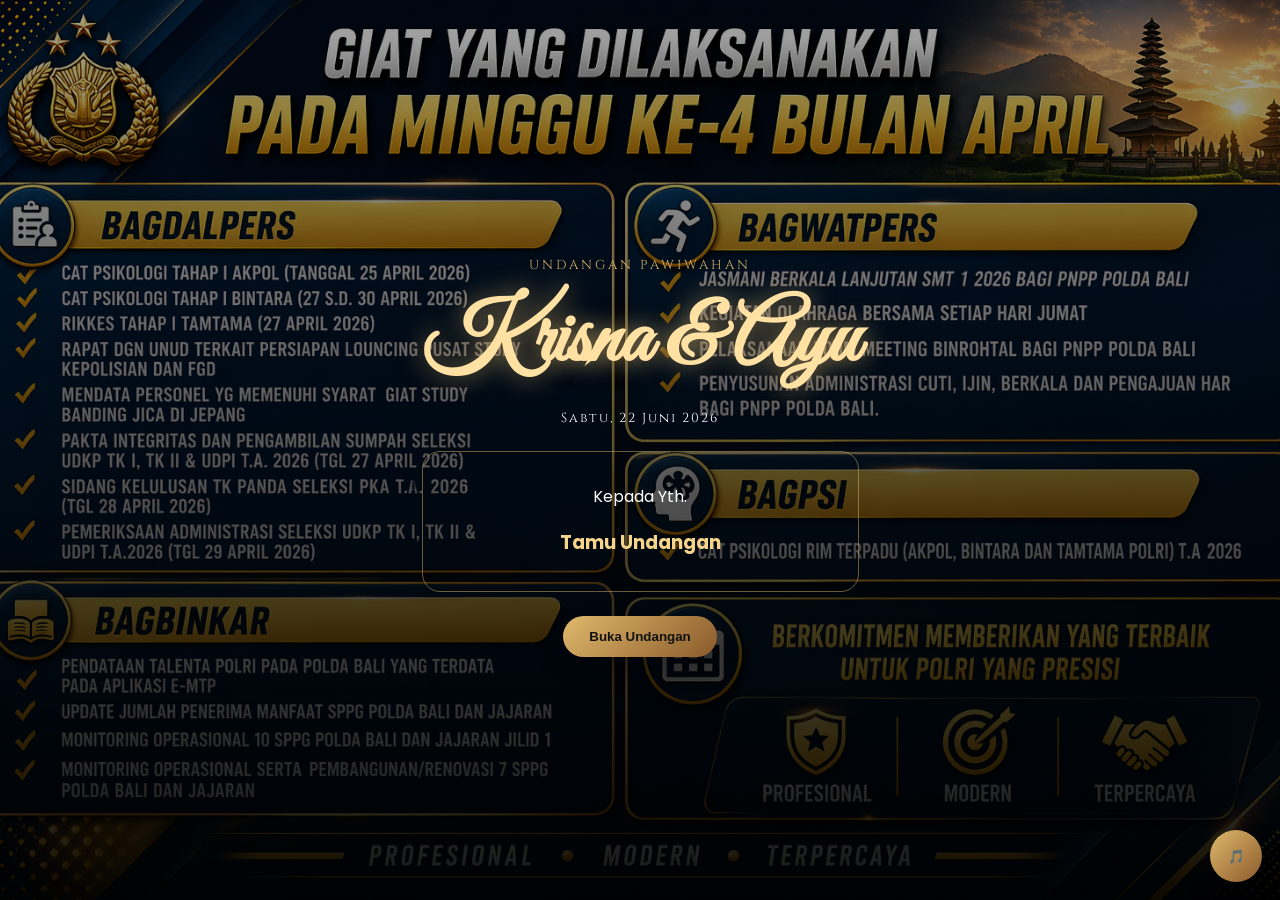
==== commit c543c487: "Update wedding invitation HTML structure and content" ====
--- a/index.html
+++ b/index.html
@@ -3,9 +3,9 @@
 <head>
   <meta charset="UTF-8">
   <meta name="viewport" content="width=device-width, initial-scale=1.0">
-  <title>Undangan Pawiwahan</title>
-
-  <link href="https://fonts.googleapis.com/css2?family=Great+Vibes&family=Cinzel:wght@400;600;700&family=Poppins:wght@300;400;600&display=swap" rel="stylesheet">
+  <title>Undangan Pawiwahan Krisna & Ayu</title>
+
+  <link href="https://fonts.googleapis.com/css2?family=Great+Vibes&family=Cinzel:wght@400;600;700&family=Cormorant+Garamond:wght@400;500;600&family=Poppins:wght@300;400;600&display=swap" rel="stylesheet">
   <link rel="stylesheet" href="style.css">
 </head>
 
@@ -16,7 +16,7 @@
 </audio>
 
 <section id="cover" class="cover">
-  <div class="cover-inner">
+  <div class="cover-content">
     <p class="small-title">Undangan Pawiwahan</p>
     <h1>Krisna & Ayu</h1>
     <p class="date">Sabtu, 22 Juni 2026</p>
@@ -32,99 +32,9 @@
 
 <main id="invitation" class="hidden">
 
-  <section class="cream-section">
+  <section class="intro">
     <div class="ornament">✦</div>
     <h2>Om Swastyastu</h2>
-    <section class="mempelai-artistik">
-
-  <div class="mempelai-block">
-    <div class="photo-stack">
-      <img class="main-photo" src="pria.jpg" alt="Mempelai Pria">
-      <img class="small-photo" src="pria2.jpg" alt="Foto mempelai pria">
-      <div class="circle-text">MEMPELAI PRIA</div>
-    </div>
-
-    <div class="mempelai-text">
-      <h2>I Gusti Ngurah Krisna Arimbawa, S.H., M.H.</h2>
-      <p>
-        Putra pertama dari pasangan<br>
-        Bapak Gusti Made Widana & Ibu Gusti Ayu Ariani
-      </p>
-    </div>
-  </div>
-
-  <div class="mempelai-block reverse">
-    <div class="photo-stack">
-      <img class="main-photo" src="wanita.jpg" alt="Mempelai Wanita">
-      <img class="small-photo" src="wanita2.jpg" alt="Foto mempelai wanita">
-      <div class="circle-text">MEMPELAI WANITA</div>
-    </div>
-
-    <div class="mempelai-text">
-      <h2>Gusti Ayu Agung Pratiwi</h2>
-      <p>
-        Putri pertama dari pasangan<br>
-        Bapak ... & Ibu ...
-      </p>
-    </div>
-  </div>
-
-</section>
-
-<section class="love-story">
-  <div class="story-content">
-    <h2>Cerita Perjalanan</h2>
-
-    <p>
-      6 April 2019 menjadi titik kecil yang diam-diam mengubah arah hidup kami.
-      Hari itu bukan hanya tentang memulai hubungan, tetapi tentang membuka ruang
-      dalam hati untuk bertumbuh bersama seseorang.
-    </p>
-
-    <p>
-      Dari langkah yang masih canggung, obrolan panjang tanpa arah, sampai
-      perbedaan yang menguji kesabaran, semua membentuk kisah kami perlahan.
-      Waktu berjalan, dan hubungan ini tidak selalu mudah. Ada tawa yang ringan,
-      ada juga diam yang berat.
-    </p>
-
-    <p>
-      Namun dari setiap fase, kami belajar tentang arti komitmen, tentang
-      memahami sebelum ingin dipahami, dan tentang tetap memilih orang yang sama
-      meski keadaan berubah.
-    </p>
-
-    <p>
-      Sejak hari itu hingga hari ini, perjalanan ini bukan sekadar hitungan tahun.
-      Ini adalah proses menjadi lebih dewasa, lebih sadar, dan lebih siap
-      menghadapi masa depan bersama.
-    </p>
-  </div>
-</section>
-
-<section class="gift-section">
-  <h2>Kado Digital</h2>
-  <p>
-    Ucapan dan doa sudah sangat berarti, namun jika ingin memberikan hadiah
-    secara langsung, dapat melalui rekening di bawah ini:
-  </p>
-
-  <div class="rekening-card">
-    <h3>BRI</h3>
-    <p>Nomor Rekening</p>
-    <h4 id="rek1">001701098265506</h4>
-    <p>I GUSTI NGURAH KRISNA</p>
-    <button onclick="copyRekening('rek1')">Copy</button>
-  </div>
-
-  <div class="rekening-card">
-    <h3>BNI</h3>
-    <p>Nomor Rekening</p>
-    <h4 id="rek2">2027080674</h4>
-    <p>GUSTI AYU AGUNG PRATIWI</p>
-    <button onclick="copyRekening('rek2')">Copy</button>
-  </div>
-</section>
     <p>
       Atas Asung Kertha Wara Nugraha Ida Sang Hyang Widhi Wasa,
       kami bermaksud mengundang Bapak/Ibu/Saudara/i
@@ -132,38 +42,60 @@
     </p>
   </section>
 
-  <section class="couple-section">
-    <div class="person">
-      <img src="pria.jpg" alt="Pengantin pria">
-      <h3>I Komang Krisna</h3>
-      <p>Putra dari<br>Bapak ... & Ibu ...</p>
-    </div>
-
-    <div class="and">&</div>
-
-    <div class="person">
-      <img src="wanita.jpg" alt="Pengantin wanita">
-      <h3>Ni Kadek Ayu</h3>
-      <p>Putri dari<br>Bapak ... & Ibu ...</p>
-    </div>
-  </section>
-
-  <section class="dark-section">
+  <section class="mempelai">
+    <div class="mempelai-block">
+      <div class="photo-stack">
+        <img class="main-photo" src="pria.jpg" alt="Mempelai Pria">
+        <img class="small-photo" src="pria2.jpg" alt="Foto pria kedua">
+        <div class="circle-text">MEMPELAI PRIA</div>
+      </div>
+
+      <div class="mempelai-text">
+        <p class="label">Mempelai Pria</p>
+        <h2>I Gusti Ngurah Krisna Arimbawa, S.H., M.H.</h2>
+        <p>
+          Putra pertama dari pasangan<br>
+          Bapak Gusti Made Widana & Ibu Gusti Ayu Ariani
+        </p>
+      </div>
+    </div>
+
+    <div class="mempelai-block reverse">
+      <div class="photo-stack">
+        <img class="main-photo" src="wanita.jpg" alt="Mempelai Wanita">
+        <img class="small-photo" src="wanita2.jpg" alt="Foto wanita kedua">
+        <div class="circle-text">MEMPELAI WANITA</div>
+      </div>
+
+      <div class="mempelai-text">
+        <p class="label">Mempelai Wanita</p>
+        <h2>Gusti Ayu Agung Pratiwi, S.E.</h2>
+        <p>
+          Putri pertama dari pasangan<br>
+          Bapak I Made Larjana & Ibu Ni Ketut Sariati
+        </p>
+      </div>
+    </div>
+  </section>
+
+  <section class="detail-acara">
     <h2>Detail Acara</h2>
 
-    <div class="detail-box">
-      <h4>Hari / Tanggal</h4>
-      <p>Sabtu, 22 Juni 2026</p>
-    </div>
-
-    <div class="detail-box">
-      <h4>Waktu</h4>
-      <p>10.00 WITA - Selesai</p>
-    </div>
-
-    <div class="detail-box">
-      <h4>Tempat</h4>
-      <p>Puri Agung Ubud<br>Jl. Raya Ubud No.8, Gianyar, Bali</p>
+    <div class="detail-grid">
+      <div>
+        <h4>Hari / Tanggal</h4>
+        <p>Sabtu, 22 Juni 2026</p>
+      </div>
+
+      <div>
+        <h4>Waktu</h4>
+        <p>10.00 WITA - Selesai</p>
+      </div>
+
+      <div>
+        <h4>Tempat</h4>
+        <p>Puri Agung Ubud<br>Jl. Raya Ubud No.8, Gianyar, Bali</p>
+      </div>
     </div>
 
     <a class="btn" href="https://maps.google.com" target="_blank">
@@ -171,13 +103,57 @@
     </a>
   </section>
 
+  <section class="love-story">
+    <h2>Perjalanan Kami</h2>
+
+    <div class="timeline">
+      <div class="story-item">
+        <span>2019</span>
+        <h3>Awal Bertemu</h3>
+        <p>
+          Kami pertama kali bertemu secara tidak sengaja melalui teman.
+          Siapa sangka, pertemuan sederhana itu menjadi awal dari segalanya.
+        </p>
+      </div>
+
+      <div class="story-item">
+        <span>2019</span>
+        <h3>Menjalin Hubungan</h3>
+        <p>
+          6 April 2019 menjadi titik kecil yang mengubah arah hidup kami.
+          Dari obrolan panjang, perbedaan, dan banyak proses, kami belajar
+          untuk saling memahami.
+        </p>
+      </div>
+
+      <div class="story-item">
+        <span>2021</span>
+        <h3>Tumbuh Bersama</h3>
+        <p>
+          Waktu berjalan, dan hubungan ini tidak selalu mudah. Ada tawa,
+          ada diam, namun dari setiap fase kami belajar arti komitmen.
+        </p>
+      </div>
+
+      <div class="story-item">
+        <span>2026</span>
+        <h3>Hari Bahagia</h3>
+        <p>
+          Pada hari ini, kami akan mengikat janji suci dalam ikatan
+          pernikahan. Mohon doa restu untuk perjalanan kami selanjutnya.
+        </p>
+      </div>
+    </div>
+  </section>
+
   <section class="countdown-section">
     <h2>Menuju Hari Bahagia</h2>
     <div id="countdown" class="countdown"></div>
   </section>
 
-  <section class="dark-section">
+  <section class="gallery-section">
     <h2>Galeri</h2>
+
     <div class="gallery">
       <img src="foto1.jpg" alt="Foto 1">
       <img src="foto2.jpg" alt="Foto 2">
@@ -186,18 +162,44 @@
     </div>
   </section>
 
-  <section class="dark-section">
+  <section class="video-section">
     <h2>Video Prewedding</h2>
+
     <video controls poster="foto1.jpg">
       <source src="prewed.mp4" type="video/mp4">
+      Browser Anda tidak mendukung video.
     </video>
   </section>
 
-  <section class="cream-section">
+  <section class="gift-section">
+    <h2>Kado Digital</h2>
+    <p>
+      Ucapan dan doa sudah sangat berarti, namun jika ingin memberikan hadiah
+      secara langsung, dapat melalui rekening di bawah ini:
+    </p>
+
+    <div class="rekening-card">
+      <h3>BRI</h3>
+      <p>Nomor Rekening</p>
+      <h4 id="rek1">001701098265506</h4>
+      <p>I GUSTI NGURAH KRISNA</p>
+      <button onclick="copyRekening('rek1')">Salin Nomor Rekening</button>
+    </div>
+
+    <div class="rekening-card">
+      <h3>BNI</h3>
+      <p>Nomor Rekening</p>
+      <h4 id="rek2">2027080674</h4>
+      <p>GUSTI AYU AGUNG PRATIWI</p>
+      <button onclick="copyRekening('rek2')">Salin Nomor Rekening</button>
+    </div>
+  </section>
+
+  <section class="rsvp">
     <h2>Konfirmasi Kehadiran</h2>
     <p>
-      Merupakan suatu kehormatan bagi kami apabila Bapak/Ibu/Saudara/i
-      berkenan hadir dan memberikan doa restu.
+      Merupakan suatu kehormatan dan kebahagiaan bagi kami apabila
+      Bapak/Ibu/Saudara/i berkenan hadir dan memberikan doa restu.
     </p>
 
     <a class="btn" href="https://wa.me/6281234567890" target="_blank">
--- a/style.css
+++ b/style.css
@@ -298,3 +298,259 @@
     max-width: 760px;
   }
 }
+/* ================= MEMPELAI ARTISTIK ================= */
+
+.mempelai-artistik {
+  background: #f8f6f0;
+  color: #111;
+  padding: 70px 24px;
+  text-align: left;
+}
+
+.mempelai-block {
+  max-width: 720px;
+  margin: 0 auto 90px;
+}
+
+.photo-stack {
+  position: relative;
+  width: 100%;
+  max-width: 420px;
+}
+
+.main-photo {
+  width: 78%;
+  height: 430px;
+  object-fit: cover;
+  display: block;
+  box-shadow: 0 20px 45px rgba(0,0,0,0.18);
+}
+
+.small-photo {
+  position: absolute;
+  right: 0;
+  bottom: -55px;
+  width: 48%;
+  height: 220px;
+  object-fit: cover;
+  filter: grayscale(100%);
+  box-shadow: 0 18px 40px rgba(0,0,0,0.22);
+}
+
+.circle-text {
+  position: absolute;
+  top: -35px;
+  right: 20px;
+  width: 120px;
+  height: 120px;
+  border-radius: 50%;
+  font-size: 13px;
+  letter-spacing: 4px;
+  color: #111;
+  display: flex;
+  align-items: center;
+  justify-content: center;
+  transform: rotate(-25deg);
+}
+
+.mempelai-text {
+  margin-top: 85px;
+}
+
+.mempelai-text h2 {
+  font-family: 'Cinzel', serif;
+  font-size: 34px;
+  font-weight: 400;
+  line-height: 1.2;
+  color: #111;
+  margin-bottom: 22px;
+}
+
+.mempelai-text p {
+  font-size: 18px;
+  line-height: 1.8;
+}
+
+.reverse {
+  text-align: right;
+}
+
+.reverse .photo-stack {
+  margin-left: auto;
+}
+
+.reverse .main-photo {
+  margin-left: auto;
+}
+
+.reverse .small-photo {
+  left: 0;
+  right: auto;
+}
+
+/* ================= LOVE STORY ================= */
+
+.love-story {
+  background: #171717;
+  color: #f6f1eb;
+  padding: 75px 28px;
+  text-align: left;
+}
+
+.story-content {
+  max-width: 620px;
+  margin: auto;
+}
+
+.love-story h2 {
+  font-family: 'Cinzel', serif;
+  font-size: 36px;
+  font-weight: 400;
+  margin-bottom: 35px;
+  color: #fff;
+}
+
+.love-story p {
+  font-family: Georgia, serif;
+  font-size: 21px;
+  line-height: 1.75;
+  margin-bottom: 28px;
+  text-align: justify;
+}
+
+/* ================= KADO DIGITAL ================= */
+
+.gift-section {
+  background: #171717;
+  color: #f6f1eb;
+  padding: 70px 24px;
+  text-align: left;
+}
+
+.gift-section h2 {
+  font-family: 'Cinzel', serif;
+  font-size: 42px;
+  font-weight: 400;
+  margin-bottom: 25px;
+  color: #fff;
+}
+
+.gift-section > p {
+  max-width: 620px;
+  font-size: 19px;
+  line-height: 1.7;
+  margin-bottom: 45px;
+}
+
+.rekening-card {
+  position: relative;
+  background: #f8f6f0;
+  color: #111;
+  border-radius: 18px;
+  padding: 35px 28px;
+  margin: 0 auto 28px;
+  max-width: 620px;
+  box-shadow: 0 18px 40px rgba(0,0,0,0.25);
+}
+
+.rekening-card h3 {
+  font-family: 'Cinzel', serif;
+  font-size: 32px;
+  margin: 0 0 22px;
+}
+
+.rekening-card p {
+  font-size: 18px;
+  margin: 8px 0;
+}
+
+.rekening-card h4 {
+  font-family: Georgia, serif;
+  font-size: 32px;
+  font-weight: 400;
+  margin: 18px 0;
+  letter-spacing: 1px;
+}
+
+.rekening-card button {
+  position: absolute;
+  right: 25px;
+  top: 50%;
+  transform: translateY(-50%);
+  width: 54px;
+  height: 54px;
+  border-radius: 12px;
+  padding: 0;
+  background: #222;
+  color: white;
+  font-size: 12px;
+}
+
+/* ================= RESPONSIVE HP ================= */
+
+@media (max-width: 768px) {
+  .mempelai-artistik {
+    padding: 65px 24px;
+  }
+
+  .main-photo {
+    width: 82%;
+    height: 330px;
+  }
+
+  .small-photo {
+    width: 52%;
+    height: 170px;
+    bottom: -45px;
+  }
+
+  .mempelai-text h2 {
+    font-size: 28px;
+  }
+
+  .mempelai-text p {
+    font-size: 16px;
+  }
+
+  .love-story {
+    padding: 70px 28px;
+  }
+
+  .love-story h2 {
+    font-size: 32px;
+  }
+
+  .love-story p {
+    font-size: 20px;
+    line-height: 1.7;
+  }
+
+  .gift-section h2 {
+    font-size: 38px;
+  }
+
+  .gift-section > p {
+    font-size: 18px;
+  }
+
+  .rekening-card {
+    padding: 32px 24px;
+  }
+
+  .rekening-card h3 {
+    font-size: 30px;
+  }
+
+  .rekening-card h4 {
+    font-size: 28px;
+  }
+
+  .rekening-card button {
+    position: static;
+    transform: none;
+    margin-top: 18px;
+    width: 100%;
+    height: 48px;
+    border-radius: 14px;
+  }
+}
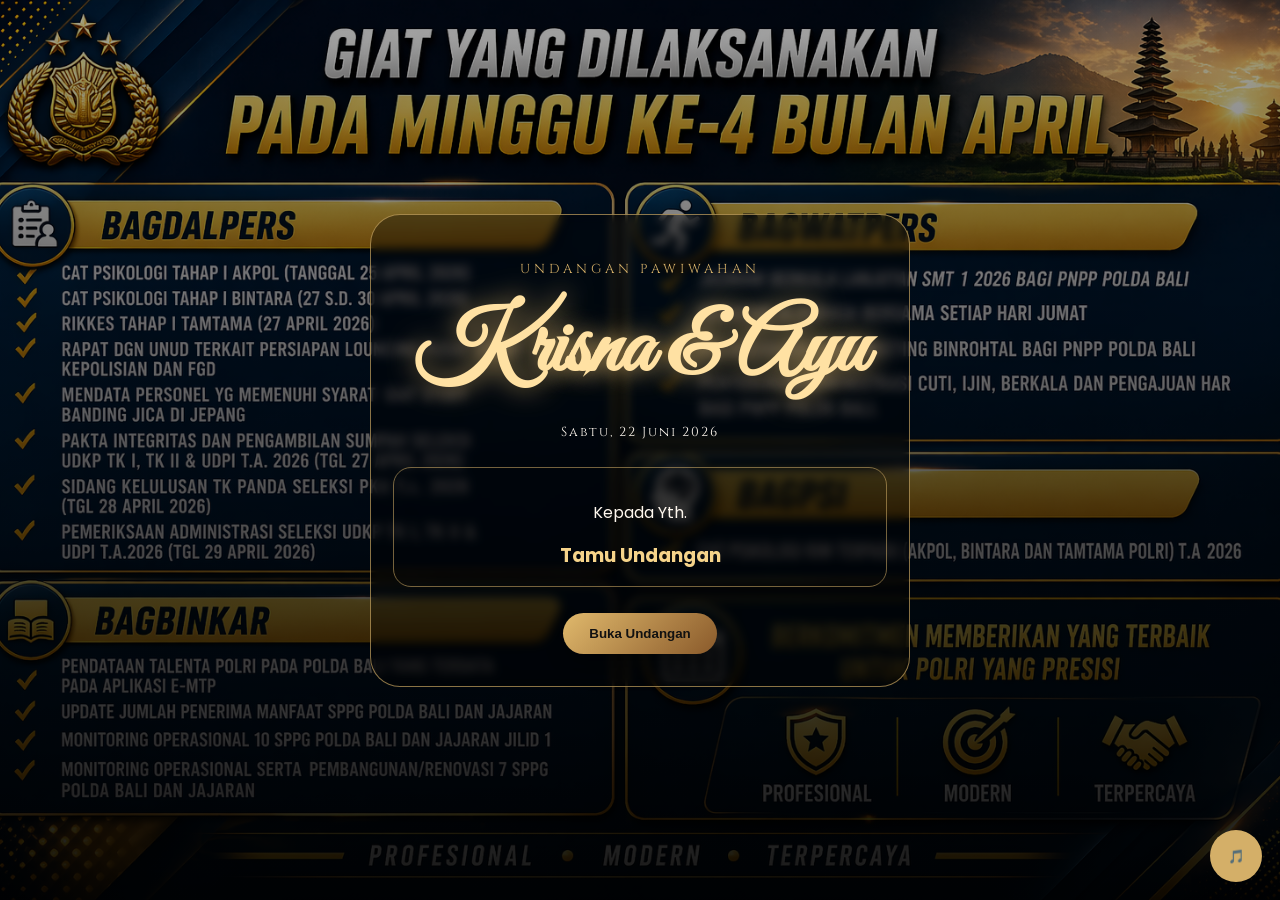
==== commit 5b1a1e96: "Fix HTML encoding issues in index.html" ====
--- a/index.html
+++ b/index.html
@@ -178,22 +178,25 @@
       secara langsung, dapat melalui rekening di bawah ini:
     </p>
 
-    <div class="rekening-card">
-      <h3>BRI</h3>
-      <p>Nomor Rekening</p>
-      <h4 id="rek1">001701098265506</h4>
-      <p>I GUSTI NGURAH KRISNA</p>
-      <button onclick="copyRekening('rek1')">Salin Nomor Rekening</button>
-    </div>
-
-    <div class="rekening-card">
-      <h3>BNI</h3>
-      <p>Nomor Rekening</p>
-      <h4 id="rek2">2027080674</h4>
-      <p>GUSTI AYU AGUNG PRATIWI</p>
-      <button onclick="copyRekening('rek2')">Salin Nomor Rekening</button>
-    </div>
-  </section>
+    <div class="gift-grid">
+
+  <div class="rekening-card">
+    <h3>BRI</h3>
+    <p>Nomor Rekening</p>
+    <h4 id="rek1">001701098265506</h4>
+    <p>I GUSTI NGURAH KRISNA</p>
+    <button onclick="copyRekening('rek1')">Salin</button>
+  </div>
+
+  <div class="rekening-card">
+    <h3>BNI</h3>
+    <p>Nomor Rekening</p>
+    <h4 id="rek2">2027080674</h4>
+    <p>GUSTI AYU AGUNG PRATIWI</p>
+    <button onclick="copyRekening('rek2')">Salin</button>
+  </div>
+
+</div>
 
   <section class="rsvp">
     <h2>Konfirmasi Kehadiran</h2>
--- a/style.css
+++ b/style.css
@@ -4,10 +4,9 @@
 
 body {
   margin: 0;
-  background: #090604;
+  background: #111;
+  color: #111;
   font-family: 'Poppins', sans-serif;
-  color: #2d2118;
-  text-align: center;
   overflow-x: hidden;
 }
 
@@ -15,7 +14,15 @@
   display: none;
 }
 
-/* COVER HP */
+h1, h2, h3, h4 {
+  margin: 0;
+}
+
+button, .btn {
+  cursor: pointer;
+}
+
+/* COVER */
 .cover {
   min-height: 100vh;
   background:
@@ -23,63 +30,63 @@
     url("cover-bali.jpg");
   background-size: cover;
   background-position: center;
-  padding: 24px;
+  color: #fff8ef;
   display: flex;
   align-items: center;
   justify-content: center;
-}
-
-.cover-inner {
+  text-align: center;
+  padding: 24px;
+}
+
+.cover-content {
   width: 100%;
-  max-width: 360px;
-  padding: 28px 18px;
+  max-width: 390px;
+  padding: 32px 22px;
   border: 1px solid rgba(212,175,104,0.65);
-  border-radius: 28px;
-  background: rgba(0,0,0,0.35);
+  border-radius: 30px;
+  background: rgba(0,0,0,0.38);
   backdrop-filter: blur(5px);
 }
 
 .small-title {
   font-family: 'Cinzel', serif;
+  color: #d4af68;
+  letter-spacing: 4px;
   text-transform: uppercase;
-  letter-spacing: 3px;
-  color: #d4af68;
   font-size: 13px;
 }
 
 .cover h1 {
   font-family: 'Great Vibes', cursive;
-  font-size: 58px;
+  font-size: 62px;
   color: #ffe1a3;
-  margin: 14px 0;
-  text-shadow: 0 0 25px rgba(212,175,104,0.7);
+  margin: 16px 0;
+  text-shadow: 0 0 26px rgba(212,175,104,0.8);
 }
 
 .date {
   font-family: 'Cinzel', serif;
-  color: white;
+  letter-spacing: 2px;
   font-size: 13px;
-  letter-spacing: 2px;
 }
 
 .guest-box {
-  margin: 24px auto;
+  border: 1px solid rgba(212,175,104,0.55);
+  border-radius: 18px;
   padding: 16px;
-  border-radius: 18px;
-  border: 1px solid rgba(212,175,104,0.5);
-  color: white;
+  margin: 26px auto;
 }
 
 .guest-box h3 {
   color: #f6d48a;
 }
 
-button,
+.cover button,
 .btn {
   display: inline-block;
+  border: none;
   background: linear-gradient(135deg, #e0b96c, #8a5a2b);
   color: #111;
-  border: none;
   padding: 13px 26px;
   border-radius: 30px;
   font-weight: 700;
@@ -87,235 +94,50 @@
   box-shadow: 0 10px 25px rgba(0,0,0,0.35);
 }
 
-/* SECTION */
-section {
-  padding: 42px 16px;
-}
-
-.cream-section {
-  background:
-    linear-gradient(rgba(255,246,232,0.96), rgba(255,246,232,0.96)),
-    url("paper-texture.jpg");
-  border-top: 2px solid #c59d5f;
-  border-bottom: 2px solid #c59d5f;
-}
-
-.cream-section h2,
-.dark-section h2,
-.countdown-section h2 {
+/* INTRO */
+.intro {
+  background: #f8f6f0;
+  text-align: center;
+  padding: 55px 24px;
+}
+
+.ornament {
+  color: #b88945;
+  font-size: 24px;
+  margin-bottom: 12px;
+}
+
+.intro h2,
+.rsvp h2,
+.countdown-section h2,
+.gallery-section h2,
+.video-section h2 {
   font-family: 'Cinzel', serif;
   color: #8a5a2b;
-  font-size: 22px;
-  margin-bottom: 16px;
-}
-
-.cream-section p {
-  max-width: 340px;
+  margin-bottom: 18px;
+}
+
+.intro p,
+.rsvp p {
+  max-width: 620px;
   margin: auto;
   line-height: 1.8;
-  font-size: 14px;
-}
-
-.ornament {
-  color: #c59d5f;
-  font-size: 24px;
-  margin-bottom: 8px;
-}
-
-/* COUPLE */
-.couple-section {
-  background: #f6ead7;
-}
-
-.person {
-  background: rgba(255,255,255,0.85);
-  border: 1px solid rgba(197,157,95,0.5);
-  border-radius: 26px;
-  padding: 24px 16px;
-  margin: 0 auto 22px;
-  max-width: 320px;
-  box-shadow: 0 14px 35px rgba(0,0,0,0.15);
-}
-
-.person img {
-  width: 155px;
-  height: 155px;
-  object-fit: cover;
-  border-radius: 50%;
-  border: 5px solid #d4af68;
-}
-
-.person h3 {
-  font-family: 'Cinzel', serif;
-  color: #8a5a2b;
-  font-size: 19px;
-}
-
-.person p {
-  line-height: 1.7;
-}
-
-.and {
-  font-family: 'Great Vibes', cursive;
-  font-size: 56px;
-  color: #b88945;
-  margin-bottom: 20px;
-}
-
-/* DARK */
-.dark-section {
-  background:
-    linear-gradient(rgba(0,0,0,0.82), rgba(0,0,0,0.9)),
-    url("bg-dark-bali.jpg");
-  background-size: cover;
-  background-position: center;
-  color: #f7ead8;
-  border-top: 1px solid #c59d5f;
-  border-bottom: 1px solid #c59d5f;
-}
-
-.dark-section h2 {
-  color: #d4af68;
-}
-
-.detail-box {
-  border-bottom: 1px solid rgba(212,175,104,0.35);
-  padding: 14px 0;
-}
-
-.detail-box h4 {
-  color: #d4af68;
-  margin-bottom: 6px;
-  text-transform: uppercase;
-}
-
-/* COUNTDOWN */
-.countdown-section {
-  background: #f6ead7;
-}
-
-.countdown {
-  display: grid;
-  grid-template-columns: repeat(2, 1fr);
-  gap: 12px;
-  max-width: 330px;
-  margin: auto;
-}
-
-.time-box {
-  background: #100c08;
-  color: #d4af68;
-  padding: 16px 8px;
-  border-radius: 14px;
-  border: 1px solid #c59d5f;
-}
-
-.time-box strong {
-  display: block;
-  font-size: 28px;
-}
-
-/* GALLERY */
-.gallery {
-  display: grid;
-  grid-template-columns: 1fr 1fr;
-  gap: 12px;
-  max-width: 360px;
-  margin: auto;
-}
-
-.gallery img {
-  width: 100%;
-  height: 145px;
-  object-fit: cover;
-  border-radius: 12px;
-  border: 1px solid #c59d5f;
-}
-
-video {
-  width: 100%;
-  max-width: 360px;
-  border-radius: 16px;
-  border: 1px solid #c59d5f;
-}
-
-/* CLOSING */
-.closing {
-  background: #090604;
-  color: #d4af68;
-  font-family: 'Cinzel', serif;
-  letter-spacing: 2px;
-}
-
-/* MUSIC */
-#musicBtn {
-  position: fixed;
-  right: 18px;
-  bottom: 18px;
-  width: 52px;
-  height: 52px;
-  border-radius: 50%;
-  padding: 0;
-  z-index: 999;
-}
-
-/* TABLET / DESKTOP */
-@media (min-width: 769px) {
-  .cover h1 {
-    font-size: 86px;
-  }
-
-  .cover-inner {
-    max-width: 520px;
-  }
-
-  .couple-section {
-    display: flex;
-    justify-content: center;
-    align-items: center;
-    gap: 28px;
-  }
-
-  .and {
-    margin-bottom: 0;
-  }
-
-  .countdown {
-    grid-template-columns: repeat(4, 1fr);
-    max-width: 600px;
-  }
-
-  .gallery {
-    grid-template-columns: repeat(4, 1fr);
-    max-width: 800px;
-  }
-
-  .gallery img {
-    height: 180px;
-  }
-
-  video {
-    max-width: 760px;
-  }
-}
-/* ================= MEMPELAI ARTISTIK ================= */
-
-.mempelai-artistik {
+}
+
+/* MEMPELAI */
+.mempelai {
   background: #f8f6f0;
-  color: #111;
-  padding: 70px 24px;
-  text-align: left;
+  padding: 40px 0 20px;
 }
 
 .mempelai-block {
-  max-width: 720px;
-  margin: 0 auto 90px;
+  padding: 35px 24px 80px;
 }
 
 .photo-stack {
   position: relative;
-  width: 100%;
   max-width: 420px;
+  margin: auto;
 }
 
 .main-photo {
@@ -340,217 +162,356 @@
 .circle-text {
   position: absolute;
   top: -35px;
-  right: 20px;
-  width: 120px;
-  height: 120px;
+  right: 15px;
+  font-size: 12px;
+  letter-spacing: 4px;
+  transform: rotate(-25deg);
+}
+
+.mempelai-text {
+  margin-top: 85px;
+  text-align: left;
+  max-width: 620px;
+}
+
+.label {
+  color: #b88945;
+  font-family: 'Cormorant Garamond', serif;
+  font-size: 20px;
+}
+
+.mempelai-text h2 {
+  font-family: 'Cormorant Garamond', serif;
+  font-size: 36px;
+  font-weight: 500;
+  line-height: 1.1;
+  margin: 16px 0 24px;
+}
+
+.mempelai-text p {
+  font-size: 17px;
+  line-height: 1.8;
+}
+
+.reverse {
+  text-align: right;
+}
+
+.reverse .photo-stack {
+  margin-left: auto;
+}
+
+.reverse .main-photo {
+  margin-left: auto;
+}
+
+.reverse .small-photo {
+  left: 0;
+  right: auto;
+}
+
+.reverse .mempelai-text {
+  margin-left: auto;
+  text-align: right;
+}
+
+/* DETAIL ACARA */
+.detail-acara {
+  background:
+    linear-gradient(rgba(0,0,0,0.82), rgba(0,0,0,0.9)),
+    url("bg-dark-bali.jpg");
+  background-size: cover;
+  background-position: center;
+  color: #f8f6f0;
+  padding: 55px 24px;
+  text-align: center;
+}
+
+.detail-acara h2 {
+  font-family: 'Cinzel', serif;
+  color: #d4af68;
+  margin-bottom: 28px;
+}
+
+.detail-grid {
+  display: grid;
+  gap: 24px;
+  max-width: 760px;
+  margin: auto;
+}
+
+.detail-grid h4 {
+  color: #d4af68;
+  text-transform: uppercase;
+  margin-bottom: 8px;
+}
+
+.detail-grid p {
+  line-height: 1.7;
+}
+
+.detail-acara .btn {
+  margin-top: 26px;
+}
+
+/* LOVE STORY */
+.love-story {
+  background: #171717;
+  color: #f6f1eb;
+  padding: 70px 28px;
+}
+
+.love-story h2 {
+  font-family: 'Cormorant Garamond', serif;
+  font-size: 40px;
+  font-weight: 400;
+  text-align: center;
+  margin-bottom: 40px;
+}
+
+.timeline {
+  max-width: 620px;
+  margin: auto;
+  border-left: 1px solid #b88945;
+  padding-left: 28px;
+}
+
+.story-item {
+  position: relative;
+  margin-bottom: 36px;
+}
+
+.story-item::before {
+  content: "♥";
+  position: absolute;
+  left: -45px;
+  top: 0;
+  width: 34px;
+  height: 34px;
+  background: #171717;
+  border: 1px solid #b88945;
   border-radius: 50%;
-  font-size: 13px;
-  letter-spacing: 4px;
-  color: #111;
+  color: #d4af68;
   display: flex;
   align-items: center;
   justify-content: center;
-  transform: rotate(-25deg);
-}
-
-.mempelai-text {
-  margin-top: 85px;
-}
-
-.mempelai-text h2 {
-  font-family: 'Cinzel', serif;
-  font-size: 34px;
-  font-weight: 400;
-  line-height: 1.2;
-  color: #111;
-  margin-bottom: 22px;
-}
-
-.mempelai-text p {
-  font-size: 18px;
-  line-height: 1.8;
-}
-
-.reverse {
-  text-align: right;
-}
-
-.reverse .photo-stack {
-  margin-left: auto;
-}
-
-.reverse .main-photo {
-  margin-left: auto;
-}
-
-.reverse .small-photo {
-  left: 0;
-  right: auto;
-}
-
-/* ================= LOVE STORY ================= */
-
-.love-story {
+}
+
+.story-item span {
+  color: #d4af68;
+  font-size: 24px;
+  font-family: 'Cormorant Garamond', serif;
+}
+
+.story-item h3 {
+  color: #d4af68;
+  font-family: 'Cormorant Garamond', serif;
+  font-size: 24px;
+  margin: 4px 0 10px;
+}
+
+.story-item p {
+  line-height: 1.7;
+  font-size: 16px;
+}
+
+/* COUNTDOWN */
+.countdown-section {
+  background: #f8f6f0;
+  padding: 55px 20px;
+  text-align: center;
+}
+
+.countdown {
+  display: grid;
+  grid-template-columns: repeat(4, 1fr);
+  gap: 10px;
+  max-width: 430px;
+  margin: auto;
+}
+
+.time-box {
+  border-right: 1px solid #b88945;
+  padding: 8px;
+}
+
+.time-box:last-child {
+  border-right: none;
+}
+
+.time-box strong {
+  display: block;
+  font-family: 'Cormorant Garamond', serif;
+  font-size: 38px;
+  font-weight: 500;
+}
+
+/* GALLERY */
+.gallery-section,
+.video-section {
   background: #171717;
-  color: #f6f1eb;
-  padding: 75px 28px;
-  text-align: left;
-}
-
-.story-content {
-  max-width: 620px;
-  margin: auto;
-}
-
-.love-story h2 {
-  font-family: 'Cinzel', serif;
-  font-size: 36px;
-  font-weight: 400;
-  margin-bottom: 35px;
-  color: #fff;
-}
-
-.love-story p {
-  font-family: Georgia, serif;
-  font-size: 21px;
-  line-height: 1.75;
-  margin-bottom: 28px;
-  text-align: justify;
-}
-
-/* ================= KADO DIGITAL ================= */
+  color: #f8f6f0;
+  padding: 55px 18px;
+  text-align: center;
+}
+
+.gallery-section h2,
+.video-section h2 {
+  color: #d4af68;
+}
+
+.gallery {
+  display: grid;
+  grid-template-columns: 1fr 1fr;
+  gap: 12px;
+  max-width: 760px;
+  margin: auto;
+}
+
+.gallery img {
+  width: 100%;
+  height: 155px;
+  object-fit: cover;
+  border: 1px solid #b88945;
+}
+
+video {
+  width: 100%;
+  max-width: 760px;
+  border: 1px solid #b88945;
+}
+
+/* ================= GIFT GRID ================= */
 
 .gift-section {
   background: #171717;
   color: #f6f1eb;
-  padding: 70px 24px;
-  text-align: left;
+  padding: 50px 18px;
+  text-align: center;
 }
 
 .gift-section h2 {
-  font-family: 'Cinzel', serif;
-  font-size: 42px;
-  font-weight: 400;
-  margin-bottom: 25px;
-  color: #fff;
+  font-family: 'Cormorant Garamond', serif;
+  font-size: 32px;
+  margin-bottom: 18px;
 }
 
 .gift-section > p {
-  max-width: 620px;
-  font-size: 19px;
-  line-height: 1.7;
-  margin-bottom: 45px;
-}
-
+  max-width: 420px;
+  font-size: 14px;
+  margin: 0 auto 25px;
+}
+
+/* WRAPPER GRID */
+.gift-grid {
+  display: grid;
+  grid-template-columns: 1fr 1fr; /* 2 kolom */
+  gap: 12px;
+  max-width: 500px;
+  margin: auto;
+}
+
+/* CARD */
 .rekening-card {
-  position: relative;
   background: #f8f6f0;
   color: #111;
-  border-radius: 18px;
-  padding: 35px 28px;
-  margin: 0 auto 28px;
-  max-width: 620px;
-  box-shadow: 0 18px 40px rgba(0,0,0,0.25);
-}
-
+  border-radius: 12px;
+  padding: 16px;
+  box-shadow: 0 10px 25px rgba(0,0,0,0.25);
+}
+
+/* TEXT */
 .rekening-card h3 {
-  font-family: 'Cinzel', serif;
-  font-size: 32px;
-  margin: 0 0 22px;
+  font-size: 18px;
+  margin-bottom: 8px;
 }
 
 .rekening-card p {
-  font-size: 18px;
+  font-size: 12px;
+  margin: 3px 0;
+}
+
+.rekening-card h4 {
+  font-size: 16px;
   margin: 8px 0;
 }
 
-.rekening-card h4 {
-  font-family: Georgia, serif;
-  font-size: 32px;
-  font-weight: 400;
-  margin: 18px 0;
-  letter-spacing: 1px;
-}
-
+/* BUTTON */
 .rekening-card button {
-  position: absolute;
-  right: 25px;
-  top: 50%;
-  transform: translateY(-50%);
-  width: 54px;
-  height: 54px;
-  border-radius: 12px;
-  padding: 0;
+  width: 100%;
+  padding: 8px;
+  font-size: 11px;
+  border-radius: 8px;
   background: #222;
   color: white;
-  font-size: 12px;
-}
-
-/* ================= RESPONSIVE HP ================= */
-
-@media (max-width: 768px) {
-  .mempelai-artistik {
-    padding: 65px 24px;
-  }
-
-  .main-photo {
-    width: 82%;
-    height: 330px;
-  }
-
-  .small-photo {
-    width: 52%;
-    height: 170px;
-    bottom: -45px;
-  }
-
-  .mempelai-text h2 {
-    font-size: 28px;
-  }
-
-  .mempelai-text p {
-    font-size: 16px;
-  }
-
-  .love-story {
-    padding: 70px 28px;
-  }
-
-  .love-story h2 {
-    font-size: 32px;
-  }
-
-  .love-story p {
+  border: none;
+}
+
+/* DESKTOP */
+@media (min-width: 768px) {
+  .gift-grid {
+    max-width: 700px;
+    gap: 18px;
+  }
+
+  .rekening-card {
+    padding: 22px;
+  }
+
+  .rekening-card h4 {
     font-size: 20px;
-    line-height: 1.7;
-  }
-
-  .gift-section h2 {
-    font-size: 38px;
-  }
-
-  .gift-section > p {
-    font-size: 18px;
-  }
-
-  .rekening-card {
-    padding: 32px 24px;
-  }
-
-  .rekening-card h3 {
-    font-size: 30px;
-  }
-
-  .rekening-card h4 {
-    font-size: 28px;
-  }
-
-  .rekening-card button {
-    position: static;
-    transform: none;
-    margin-top: 18px;
-    width: 100%;
-    height: 48px;
-    border-radius: 14px;
-  }
-}
+  }
+}
+
+/* RSVP */
+.rsvp {
+  background: #f8f6f0;
+  padding: 55px 24px;
+  text-align: center;
+}
+
+/* CLOSING */
+.closing {
+  background: #171717;
+  color: #d4af68;
+  padding: 42px 24px;
+  text-align: center;
+  font-family: 'Cinzel', serif;
+  letter-spacing: 2px;
+}
+
+/* MUSIC */
+#musicBtn {
+  position: fixed;
+  right: 18px;
+  bottom: 18px;
+  width: 52px;
+  height: 52px;
+  border-radius: 50%;
+  border: none;
+  background: #d4af68;
+  z-index: 999;
+}
+
+/* DESKTOP */
+@media (min-width: 768px) {
+  .cover h1 {
+    font-size: 90px;
+  }
+
+  .cover-content {
+    max-width: 540px;
+  }
+
+  .detail-grid {
+    grid-template-columns: repeat(3, 1fr);
+  }
+
+  .gallery {
+    grid-template-columns: repeat(4, 1fr);
+  }
+
+  .gallery img {
+    height: 210px;
+  }
+}
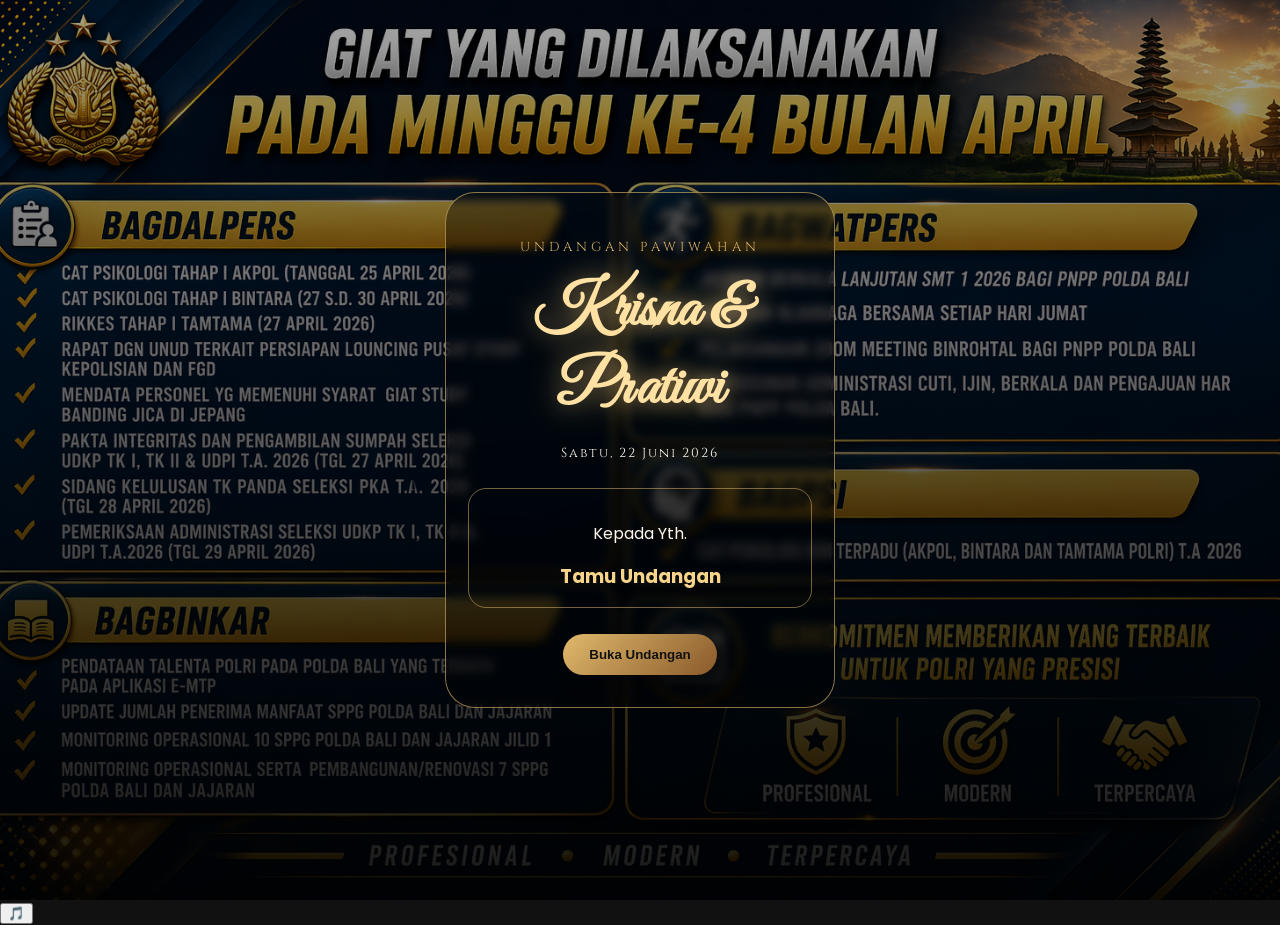
==== commit 5b40dce7: "Update wedding invitation details and music source" ====
--- a/index.html
+++ b/index.html
@@ -3,7 +3,7 @@
 <head>
   <meta charset="UTF-8">
   <meta name="viewport" content="width=device-width, initial-scale=1.0">
-  <title>Undangan Pawiwahan Krisna & Ayu</title>
+  <title>Undangan Pawiwahan Ngurah Krisna & Aagung Prtiwi</title>
 
   <link href="https://fonts.googleapis.com/css2?family=Great+Vibes&family=Cinzel:wght@400;600;700&family=Cormorant+Garamond:wght@400;500;600&family=Poppins:wght@300;400;600&display=swap" rel="stylesheet">
   <link rel="stylesheet" href="style.css">
@@ -12,13 +12,13 @@
 <body>
 
 <audio id="music" loop>
-  <source src="musik.mp3" type="audio/mpeg">
+  <source src="https://youtu.be/0CfcAtpwR90?si=4QJMgmLpn41cJvwd" type="audio/mpeg">
 </audio>
 
 <section id="cover" class="cover">
   <div class="cover-content">
     <p class="small-title">Undangan Pawiwahan</p>
-    <h1>Krisna & Ayu</h1>
+    <h1>Krisna & Pratiwi</h1>
     <p class="date">Sabtu, 22 Juni 2026</p>
 
     <div class="guest-box">
@@ -33,7 +33,7 @@
 <main id="invitation" class="hidden">
 
   <section class="intro">
-    <div class="ornament">✦</div>
+    <div class="ornament">https://pin.it/UftXXRJkZ</div>
     <h2>Om Swastyastu</h2>
     <p>
       Atas Asung Kertha Wara Nugraha Ida Sang Hyang Widhi Wasa,
--- a/style.css
+++ b/style.css
@@ -381,70 +381,52 @@
   border: 1px solid #b88945;
 }
 
-/* ================= GIFT GRID ================= */
-
-.gift-section {
-  background: #171717;
-  color: #f6f1eb;
-  padding: 50px 18px;
-  text-align: center;
-}
-
-.gift-section h2 {
-  font-family: 'Cormorant Garamond', serif;
-  font-size: 32px;
-  margin-bottom: 18px;
-}
-
-.gift-section > p {
-  max-width: 420px;
-  font-size: 14px;
-  margin: 0 auto 25px;
-}
-
-/* WRAPPER GRID */
+/* GRID 2 KOLOM */
 .gift-grid {
   display: grid;
-  grid-template-columns: 1fr 1fr; /* 2 kolom */
+  grid-template-columns: 1fr 1fr;
   gap: 12px;
-  max-width: 500px;
-  margin: auto;
-}
-
-/* CARD */
+  max-width: 420px;
+  margin: auto;
+}
+
+/* CARD DIPERKECIL */
 .rekening-card {
   background: #f8f6f0;
   color: #111;
   border-radius: 12px;
-  padding: 16px;
-  box-shadow: 0 10px 25px rgba(0,0,0,0.25);
+  padding: 14px 12px;
+  box-shadow: 0 8px 20px rgba(0,0,0,0.25);
 }
 
 /* TEXT */
 .rekening-card h3 {
-  font-size: 18px;
-  margin-bottom: 8px;
+  font-size: 16px;
+  margin-bottom: 6px;
 }
 
 .rekening-card p {
-  font-size: 12px;
-  margin: 3px 0;
-}
-
+  font-size: 11px;
+  margin: 2px 0;
+}
+
+/* NOMOR */
 .rekening-card h4 {
-  font-size: 16px;
-  margin: 8px 0;
+  font-size: 14px;
+  margin: 6px 0;
+  word-break: break-all;
 }
 
 /* BUTTON */
 .rekening-card button {
   width: 100%;
-  padding: 8px;
-  font-size: 11px;
+  padding: 7px;
+  font-size: 10px;
   border-radius: 8px;
   background: #222;
   color: white;
   border: none;
+  margin-top: 8px;
 }
 
 /* DESKTOP */
@@ -466,10 +448,41 @@
 /* RSVP */
 .rsvp {
   background: #f8f6f0;
-  padding: 55px 24px;
-  text-align: center;
-}
-
+  padding: 80px 24px 60px; /* atas lebih besar */
+  text-align: center;
+
+  display: grid;
+  gap: 24px; /* jarak antar elemen */
+}
+
+/* JARAK DARI SECTION SEBELUMNYA */
+.rsvp {
+  margin-top: 40px;
+}
+
+/* JUDUL */
+.rsvp h2 {
+  font-family: 'Cinzel', serif;
+  font-size: 34px;
+  color: #8a5a2b;
+  margin-bottom: 10px;
+}
+
+/* PARAGRAF */
+.rsvp p {
+  max-width: 420px;
+  margin: auto;
+  font-size: 15px;
+  line-height: 1.7;
+  opacity: 0.85;
+}
+
+/* BUTTON */
+.rsvp .btn {
+  margin-top: 10px;
+  padding: 16px 28px;
+  border-radius: 40px;
+  font-size: 16px;
 /* CLOSING */
 .closing {
   background: #171717;
